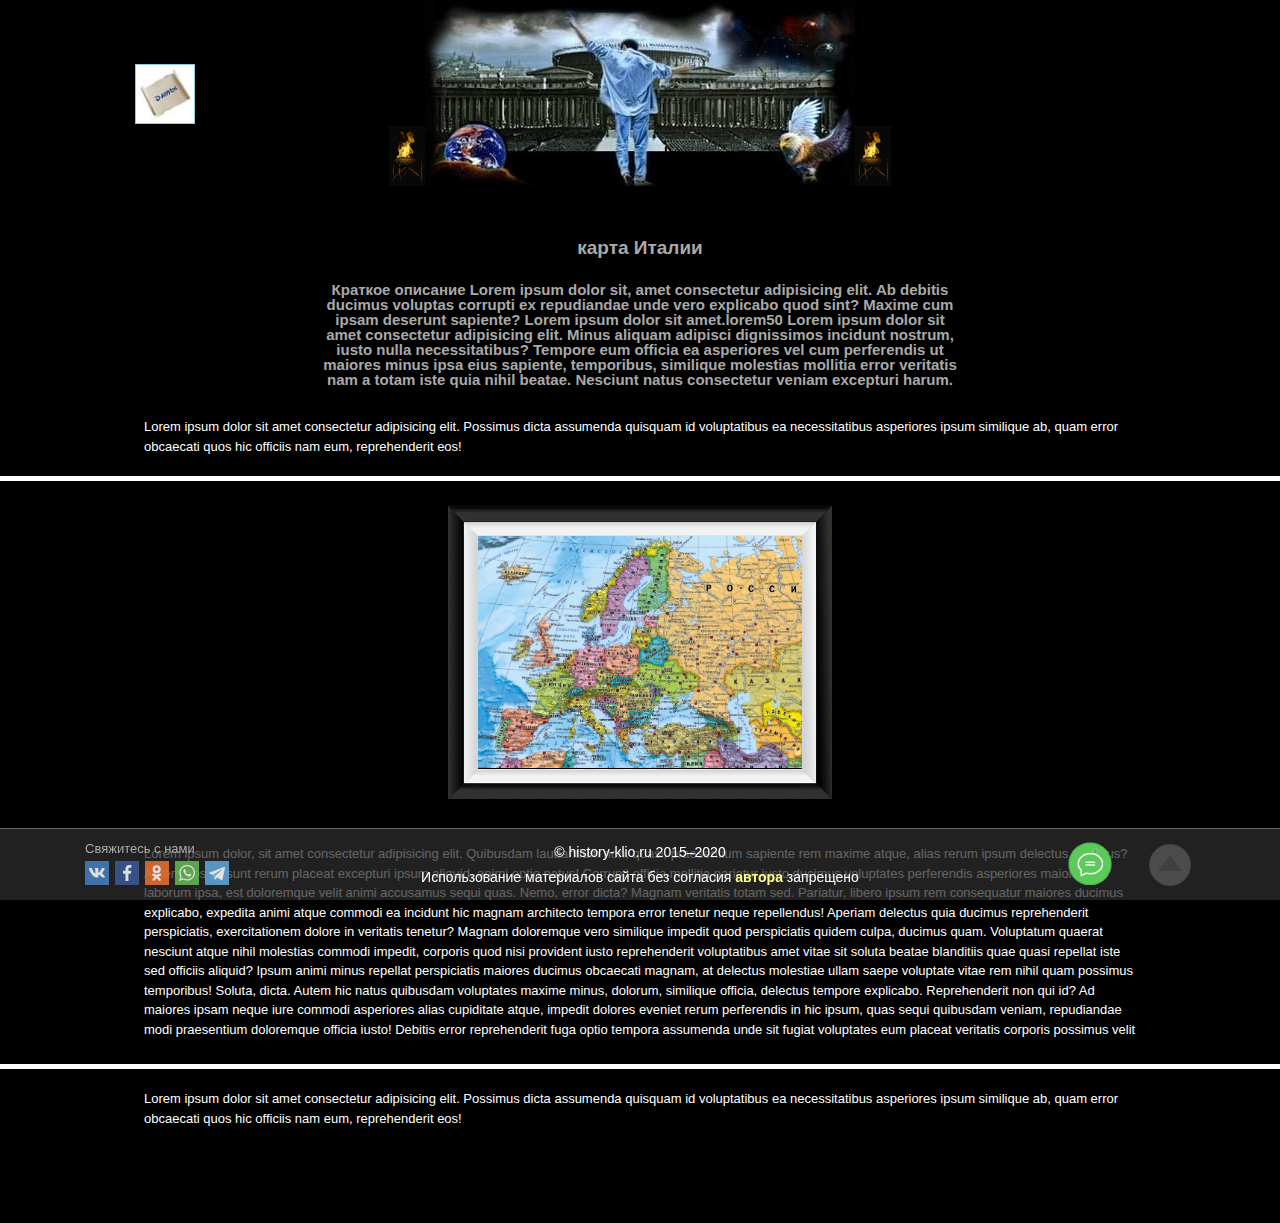
==== index.html @ 08f0454a "Initial commit" ====
<!DOCTYPE html>
<html lang="en">

<head>
    <meta charset="UTF-8">
    <meta http-equiv="X-UA-Compatible" content="IE=edge">
    <meta name="viewport" content="width=device-width, initial-scale=1.0">
    <title>Map</title>
    <link rel="hortcut icon" href="./img/favicon.ico" type="image/x-icon">
    <link rel="stylesheet" href="./libs/css/bootstrap-reboot.min.css">
    <link rel="stylesheet" href="./libs/css/bootstrap-grid.min.css">
    <!-- <link href="libs/css/font-awesome.css" rel="stylesheet"> -->
    <link rel="stylesheet" href="css/style.css">
</head>

<body>
    <header class="header">
        <div class="container">
            <div class="row">
                <div class="col-xl-2 col-lg-2 col-md-4 col-sm-4 col-4 header-cube">
                    <!-- куб -->
                    <div class="stage" style="width: 60px; height: 60px;"
                        onclick="window.open('http://history-klio.ru/navigation/index.html', 'newWindow', 'menubar=false,location=false,resizable=false,scrollbars=false,width=800,height=600,top=0,left=0');"
                        id="forcube-left">
                        <div class="cubespinner">
                            <div class="face1"></div>
                            <div class="face2"></div>
                            <div class="face3"></div>
                            <div class="face4"></div>
                            <div class="face5"></div>
                            <div class="face6"></div>
                        </div>
                    </div>
                </div>
                <div class="col-xl-8 col-lg-9 col-md-8 col-sm-8 col-8 header-images">
                    <ul class="header-list">
                        <!-- шапка с факелами и картинкой -->
                        <li class="header-list__item"><img classclass="header-img" src="./img/fire001.gif" alt=""></li>
                        <li class="header-list__item">
                            <a href="https://history-klio.ru/"><img class="header-img" src="./img/obzor-hover.jpg" title="history-klio.ru"
                                    alt="history-klio.ru"></a>
                        </li>
                        <li class="header-list__item"><img classclass="header-img" src="./img/fire001.gif" alt=""></li>
                    </ul>
                </div>
            </div>
        </div>


    </header>
    <section class="map">
        <!-- заголовок -->
        <h1 class="map-title">карта Италии</h1>
        <!-- подзаголовок -->
        <h2 class="map-subtitle">Краткое описание
            Lorem ipsum dolor sit, amet consectetur adipisicing elit. Ab debitis ducimus voluptas corrupti ex
            repudiandae unde vero explicabo quod sint? Maxime cum ipsam deserunt sapiente?
             Lorem ipsum dolor sit amet.lorem50 Lorem ipsum dolor sit amet consectetur adipisicing elit. Minus aliquam adipisci dignissimos incidunt nostrum, iusto nulla necessitatibus? Tempore eum officia ea asperiores vel cum perferendis ut maiores minus ipsa eius sapiente, temporibus, similique molestias mollitia error veritatis nam a totam iste quia nihil beatae. Nesciunt natus consectetur veniam excepturi harum.
        </h2>
        <!-- какой-то текст -->
        <div class="map-text">
            <p class="map-text__item">
                Lorem ipsum dolor sit amet consectetur adipisicing elit. Possimus dicta assumenda quisquam id
                voluptatibus
                ea necessitatibus asperiores ipsum similique ab, quam error obcaecati quos hic officiis nam eum,
                reprehenderit eos!
            </p>
        </div>
        <!-- горизотальное разделение -->
        <div class="line" style="height: 5px; background: #fff; width: 100%;"></div>

        <div class="main_contaiter">
            <!-- Для изменения изображения - измените путь -->
            <img src="./img/map-1.jpg" class="changing_img" alt="Карта" onclick="Show_block()" style="width: 374px;">
            <div class="map-img-block">
                <!-- Для изменения изображения - измените путь -->
                <img src="./img/map-1.jpg" class="unchanging_img" alt="Карта">
            </div>
        </div>


        <div class="map-text">
            <!-- текст с ползунком -->
            <p class="map-text__item" style="overflow-y: scroll ; width:100%; height:200px;">
                Lorem ipsum dolor, sit amet consectetur adipisicing elit. Quibusdam laudantium non, quasi, praesentium
                sapiente rem maxime atque, alias rerum ipsum delectus ducimus? Autem eos sit sunt rerum placeat
                excepturi ipsum aliquid, animi optio natus! Corrupti officia mollitia pariatur iusto ducimus voluptates
                perferendis asperiores maiores laborum ipsa, est doloremque velit animi accusamus sequi quas. Nemo,
                error dicta? Magnam veritatis totam sed. Pariatur, libero ipsum rem consequatur maiores ducimus
                explicabo, expedita animi atque commodi ea incidunt hic magnam architecto tempora error tenetur neque
                repellendus! Aperiam delectus quia ducimus reprehenderit perspiciatis, exercitationem dolore in
                veritatis tenetur? Magnam doloremque vero similique impedit quod perspiciatis quidem culpa, ducimus
                quam. Voluptatum quaerat nesciunt atque nihil molestias commodi impedit, corporis quod nisi provident
                iusto reprehenderit voluptatibus amet vitae sit soluta beatae blanditiis quae quasi repellat iste sed
                officiis aliquid? Ipsum animi minus repellat perspiciatis maiores ducimus obcaecati magnam, at delectus
                molestiae ullam saepe voluptate vitae rem nihil quam possimus temporibus! Soluta, dicta. Autem hic natus
                quibusdam voluptates maxime minus, dolorum, similique officia, delectus tempore explicabo. Reprehenderit
                non qui id? Ad maiores ipsam neque iure commodi asperiores alias cupiditate atque, impedit dolores
                eveniet rerum perferendis in hic ipsum, quas sequi quibusdam veniam, repudiandae modi praesentium
                doloremque officia iusto! Debitis error reprehenderit fuga optio tempora assumenda unde sit fugiat
                voluptates eum placeat veritatis corporis possimus velit voluptatem ad, consequuntur impedit sequi! Nam
                dolores neque aliquid voluptas vitae doloribus ipsum et qui natus, facilis mollitia enim corporis, eum
                distinctio! Expedita, et odit unde voluptas quam ea magnam veniam possimus ad totam rerum assumenda
                temporibus nam laboriosam aperiam similique repellat in! In dolor ullam corrupti blanditiis tempora
                officiis voluptatem eum necessitatibus distinctio unde quo, labore quidem, nihil sit ea maxime cum. Quod
                doloremque id expedita blanditiis alias. Architecto iure, natus harum delectus laborum nisi dolorum
                alias beatae est, vel quasi rerum!
            </p>
        </div>
        <!-- горизотальное разделение -->
        <div class="line" style="height: 5px; background: #fff; width: 100%;"></div>
        <!-- какой-то текст -->
        <div class="map-text">
            <p class="map-text__item">
                Lorem ipsum dolor sit amet consectetur adipisicing elit. Possimus dicta assumenda quisquam id
                voluptatibus
                ea necessitatibus asperiores ipsum similique ab, quam error obcaecati quos hic officiis nam eum,
                reprehenderit eos!
            </p>
        </div>
    </section>
    <!-- футер -->
    <footer class="footer">
        <div class="container">
            <div class="row">
                <div class="col-xl-2 col-lg-3 col-md-3 col-sm-4 footer-block footer-social">
                    <h3>Свяжитесь с нами</h3>
                    <!-- ссылки на соц сети -->
                    <ul class="footer-list">
                        <li class="footer-list__item">
                            <a class="i-vkontakte" title="ВКонтакте"
                                href="https://vk.com/share.php?url=https://history-klio.ru/chronology.html&amp;title=Династии, генеалогии. хронологии правлений"
                                rel="nofollow noopener" target="_blank">
                            </a>
                        </li>
                        <li class="footer-list__item">
                            <a class="i-facebook" title="Facebook"
                                href="https://www.facebook.com/sharer.php?src=sp&amp;u=https://history-klio.ru/&amp;title=Династии, генеалогии. хронологии правлений"
                                rel="nofollow noopener" target="_blank">
                            </a>
                        </li>
                        <li class="footer-list__item">
                            <a class="i-ok" title="Одноклассники"
                                href="https://connect.ok.ru/offer?url=https://history-klio.ru/&amp;title=Династии, генеалогии. хронологии правлений"
                                rel="nofollow noopener" target="_blank">
                            </a>
                        </li>
                        <li class="footer-list__item">
                            <a class="i-whatsapp" title="WhatsApp"
                                href="https://api.whatsapp.com/send?text=Династии, генеалогии. хронологии правлений%20https://history-klio.ru/"
                                rel="nofollow noopener" target="_blank">
                            </a>
                        </li>
                        <li class="footer-list__item">
                            <a class="i-telegram" title="Telegram"
                                href="tg://msg_url?url=https://history-klio.ru/&amp;text=Династии, генеалогии. хронологии правлений"
                                rel="nofollow" target="_blank">
                            </a>
                        </li>
                    </ul>
                </div>
                <!-- текст копирайтю -->
                <div class="col-xl-8 col-lg-6 col-md-6 col-sm-4 footer-block ">
                    <p class="footer-copyright">© history-klio.ru 2015–2020</p>
                    <p class="footer-copyright">Использование материалов сайта без согласия <a class="footer-author"
                            href="mailto:veresk22@yahoo.com">автора</a>
                        запрещено</p>
                </div>
                <div class="col-xl-2 col-lg-3 col-md-3 col-sm-4 footer-block">
                    <!-- кнопка вызова формы обратной связи -->
                    <div class="callback footer-callback">
                        <img src="./img/callback.png" alt="" onclick="openForm()" class="footer-callback-img">
                    </div>
                    <!-- стрелка вверх -->
                    <div id="to-top">
                        <div id="top" class="arrow a"></div>
                    </div>
                    <!-- попап форма -->
                    <div class="form-popup" id="myForm" style="">
                        <h5 class="form-popup__title">Свяжитесь со мной!</h5>
                        <div class="form-popup__links">
                            <!-- Ссылки для связи -->
                            <!-- ВК -->
                            <a class="form-popup__link" href="https://vk.com/im?media=&amp;sel=-27698135" target="_blank">
                                <img class="form-popup__img" src="./img/cl_vk.png" alt="">
                            </a>
                            <!-- ТГ -->
                            <a class="form-popup__link" href="https://t.me/Veresk22" target="_blank">
                                <img class="form-popup__img" src="./img/cb_teleg.png" alt="">
                            </a>
                        </div>
                        <!-- кнопка закрытия формы обратной связи -->
                        <button type="button" class="btn cancel" onclick="closeForm()">Закрыть</button>
                    </div>
                </div>
            </div>
        </div>
    </footer>

    <script src="./js/script.js"></script>
</body>

</html>
---- css/style.css ----
@charset "UTF-8";

/*! normalize.css v8.0.1 | MIT License | github.com/necolas/normalize.css */

/* Document
   ========================================================================== */

/**
 * 1. Correct the line height in all browsers.
 * 2. Prevent adjustments of font size after orientation changes in iOS.
 */

html {
  line-height: 1.15;
  /* 1 */
  -webkit-text-size-adjust: 100%;
  /* 2 */
}

/* Sections
     ========================================================================== */

/**
   * Remove the margin in all browsers.
   */

body {
  margin: 0;
  padding: 0;
  -webkit-box-sizing: border-box;
  box-sizing: border-box;
}

/**
   * Render the `main` element consistently in IE.
   */

main {
  display: block;
}

/**
   * Correct the font size and margin on `h1` elements within `section` and
   * `article` contexts in Chrome, Firefox, and Safari.
   */

h1 {
  font-size: 2em;
  margin: 0.67em 0;
}

/* Grouping content
     ========================================================================== */

/**
   * 1. Add the correct box sizing in Firefox.
   * 2. Show the overflow in Edge and IE.
   */

hr {
  -webkit-box-sizing: content-box;
  box-sizing: content-box;
  /* 1 */
  height: 0;
  /* 1 */
  overflow: visible;
  /* 2 */
}

/**
   * 1. Correct the inheritance and scaling of font size in all browsers.
   * 2. Correct the odd `em` font sizing in all browsers.
   */

pre {
  font-family: monospace, monospace;
  /* 1 */
  font-size: 1em;
  /* 2 */
}

/* Text-level semantics
     ========================================================================== */

/**
   * Remove the gray background on active links in IE 10.
   */

a {
  background-color: transparent;
}

/**
   * 1. Remove the bottom border in Chrome 57-
   * 2. Add the correct text decoration in Chrome, Edge, IE, Opera, and Safari.
   */

abbr[title] {
  border-bottom: none;
  /* 1 */
  text-decoration: underline;
  /* 2 */
  -webkit-text-decoration: underline dotted;
  text-decoration: underline dotted;
  /* 2 */
}

/**
   * Add the correct font weight in Chrome, Edge, and Safari.
   */

b,
strong {
  font-weight: bolder;
}

/**
   * 1. Correct the inheritance and scaling of font size in all browsers.
   * 2. Correct the odd `em` font sizing in all browsers.
   */

code,
kbd,
samp {
  font-family: monospace, monospace;
  /* 1 */
  font-size: 1em;
  /* 2 */
}

/**
   * Add the correct font size in all browsers.
   */

small {
  font-size: 80%;
}

/**
   * Prevent `sub` and `sup` elements from affecting the line height in
   * all browsers.
   */

sub,
sup {
  font-size: 75%;
  line-height: 0;
  position: relative;
  vertical-align: baseline;
}

sub {
  bottom: -0.25em;
}

sup {
  top: -0.5em;
}

/* Embedded content
     ========================================================================== */

/**
   * Remove the border on images inside links in IE 10.
   */

img {
  border-style: none;
}

/* Forms
     ========================================================================== */

/**
   * 1. Change the font styles in all browsers.
   * 2. Remove the margin in Firefox and Safari.
   */

button,
input,
optgroup,
select,
textarea {
  font-family: inherit;
  /* 1 */
  font-size: 100%;
  /* 1 */
  line-height: 1.15;
  /* 1 */
  margin: 0;
  /* 2 */
}

/**
   * Show the overflow in IE.
   * 1. Show the overflow in Edge.
   */

button,
input {
  /* 1 */
  overflow: visible;
}

/**
   * Remove the inheritance of text transform in Edge, Firefox, and IE.
   * 1. Remove the inheritance of text transform in Firefox.
   */

button,
select {
  /* 1 */
  text-transform: none;
}

/**
   * Correct the inability to style clickable types in iOS and Safari.
   */

button,
[type="button"],
[type="reset"],
[type="submit"] {
  -webkit-appearance: button;
}

/**
   * Remove the inner border and padding in Firefox.
   */

button::-moz-focus-inner,
[type="button"]::-moz-focus-inner,
[type="reset"]::-moz-focus-inner,
[type="submit"]::-moz-focus-inner {
  border-style: none;
  padding: 0;
}

/**
   * Restore the focus styles unset by the previous rule.
   */

button:-moz-focusring,
[type="button"]:-moz-focusring,
[type="reset"]:-moz-focusring,
[type="submit"]:-moz-focusring {
  outline: 1px dotted ButtonText;
}

/**
   * Correct the padding in Firefox.
   */

fieldset {
  padding: 0.35em 0.75em 0.625em;
}

/**
   * 1. Correct the text wrapping in Edge and IE.
   * 2. Correct the color inheritance from `fieldset` elements in IE.
   * 3. Remove the padding so developers are not caught out when they zero out
   *    `fieldset` elements in all browsers.
   */

legend {
  -webkit-box-sizing: border-box;
  box-sizing: border-box;
  /* 1 */
  color: inherit;
  /* 2 */
  display: table;
  /* 1 */
  max-width: 100%;
  /* 1 */
  padding: 0;
  /* 3 */
  white-space: normal;
  /* 1 */
}

/**
   * Add the correct vertical alignment in Chrome, Firefox, and Opera.
   */

progress {
  vertical-align: baseline;
}

/**
   * Remove the default vertical scrollbar in IE 10+.
   */

textarea {
  overflow: auto;
}

/**
   * 1. Add the correct box sizing in IE 10.
   * 2. Remove the padding in IE 10.
   */

[type="checkbox"],
[type="radio"] {
  -webkit-box-sizing: border-box;
  box-sizing: border-box;
  /* 1 */
  padding: 0;
  /* 2 */
}

/**
   * Correct the cursor style of increment and decrement buttons in Chrome.
   */

[type="number"]::-webkit-inner-spin-button,
[type="number"]::-webkit-outer-spin-button {
  height: auto;
}

/**
   * 1. Correct the odd appearance in Chrome and Safari.
   * 2. Correct the outline style in Safari.
   */

[type="search"] {
  -webkit-appearance: textfield;
  /* 1 */
  outline-offset: -2px;
  /* 2 */
}

/**
   * Remove the inner padding in Chrome and Safari on macOS.
   */

[type="search"]::-webkit-search-decoration {
  -webkit-appearance: none;
}

/**
   * 1. Correct the inability to style clickable types in iOS and Safari.
   * 2. Change font properties to `inherit` in Safari.
   */

::-webkit-file-upload-button {
  -webkit-appearance: button;
  /* 1 */
  font: inherit;
  /* 2 */
}

/* Interactive
     ========================================================================== */

/*
   * Add the correct display in Edge, IE 10+, and Firefox.
   */

details {
  display: block;
}

/*
   * Add the correct display in all browsers.
   */

summary {
  display: list-item;
}

/* Misc
     ========================================================================== */

/**
   * Add the correct display in IE 10+.
   */

template {
  display: none;
}

/**
   * Add the correct display in IE 10.
   */

[hidden] {
  display: none;
}

body {
  background: #000;
  font-family: 'Arial';
  font-size: 13px;
}

.main_contaiter {
  display: -webkit-box;
  display: -ms-flexbox;
  display: flex;
  width: 100%;
  padding: 25px 0;
  -webkit-box-align: center;
  -ms-flex-align: center;
  align-items: center;
  -webkit-box-pack: center;
  -ms-flex-pack: center;
  justify-content: center;
}

.map {
  padding: 25px 0 75px;
}

.map-img-block {
  /* Для изменения ширины карты введите соответсвующее значение */
  width: 30%;
  /* Для изменения ширины рамки задайте нужное значение */
  border: 30px solid;
  /* Для изменения изображения рамки - измените путь и выставите значение равное ширине рамки в пикселях*/
  -o-border-image: url("../img/border-img.jpg") 59;
  border-image: url("../img/border-img.jpg") 59;
}

.map-text {
  margin: 20px auto;
  max-width: 992px;
}

.map-text__item {
  line-height: 1.5;
}

.unchanging_img {
  width: 100%;
}

.changing_img {
  position: absolute;
  -webkit-transition: width 0.3s ease;
  -o-transition: width 0.3s ease;
  transition: width 0.3s ease;
}

p,
a {
  color: #fff;
}

.header {
  min-height: 80px;
  display: -webkit-box;
  display: -ms-flexbox;
  display: flex;
  -webkit-box-align: center;
  -ms-flex-align: center;
  align-items: center;
}

.header-img {
  width: 100%;
}

.header-images {
  display: -webkit-box;
  display: -ms-flexbox;
  display: flex;
  -webkit-box-pack: center;
  -ms-flex-pack: center;
  justify-content: center;
}

.header-list {
  display: -webkit-box;
  display: -ms-flexbox;
  display: flex;
  -webkit-box-align: end;
  -ms-flex-align: end;
  align-items: flex-end;
}

.btn.cancel {
  background-color: #4CAF50;
  color: white;
  border: none;
  cursor: pointer;
  width: 65px;
  height: 30px;
  margin-bottom: 10px;
  opacity: 0.8;
  margin-top: 20px;
}

#to-top {
  width: 50px;
  height: 50px;
  opacity: 0.2;
  z-index: 200;
  display: -webkit-box;
  display: -ms-flexbox;
  display: flex;
  -webkit-box-pack: center;
  -ms-flex-pack: center;
  justify-content: center;
  -webkit-box-align: center;
  -ms-flex-align: center;
  align-items: center;
}

#to-top .a.arrow {
  height: 42px;
  width: 42px;
  margin: 0;
  padding: 0;
  background-color: #f5f5f5;
  border: 1px solid #cecece;
  border-radius: 50%;
  display: -webkit-box;
  display: -ms-flexbox;
  display: flex;
  -webkit-box-pack: center;
  -ms-flex-pack: center;
  justify-content: center;
  -webkit-box-align: center;
  -ms-flex-align: center;
  align-items: center;
  position: relative;
}

#to-top:hover {
  opacity: 1;
}

#to-top .a.arrow::before {
  content: ' ';
  position: absolute;
  top: 45%;
  left: 50%;
  -webkit-transform: translate(-50%, -50%);
  -ms-transform: translate(-50%, -50%);
  transform: translate(-50%, -50%);
  width: 0px;
  height: 0px;
  border: 12px solid transparent;
  border-top-color: transparent;
  border-top-style: solid;
  border-top-width: 12px;
  border-bottom-color: transparent;
  border-bottom-style: solid;
  border-bottom-width: 12px;
  border-top: none;
  border-bottom: 16px solid #bbb;
  -webkit-transition: all 0.27s;
  -o-transition: all 0.27s;
  transition: all 0.27s;
}

#to-top .a:hover::before {
  border-bottom-color: #333;
  opacity: 0.5;
}

.map-title {
  text-align: center;
  font-size: 19px;
  font-weight: bold;
  font-style: normal;
  color: #A9A9A9;
  background-color: transparent;
  max-width: 50vw;
  margin: 25px auto;
}

.map-subtitle {
  font-size: 15px;
  text-align: center;
  font-weight: bold;
  font-style: normal;
  color: #A9A9A9;
  background-color: transparent;
  margin: 0 auto 30px;
  max-width: 640px;
}

.footer {
  position: fixed;
  left: 0;
  right: 0;
  bottom: 0;
  width: 100%;
  padding: 0.8em 0;
  border-top: 1px solid #666;
  background-color: rgba(44, 44, 44, 0.74);
  color: #aaa;
  font-family: Arial;
  z-index: 199;
  text-align: center;
  margin: 0 auto;
}

.footer-block {
  display: -webkit-box;
  display: -ms-flexbox;
  display: flex;
  -webkit-box-align: center;
  -ms-flex-align: center;
  align-items: center;
  -ms-flex-wrap: wrap;
  flex-wrap: wrap;
}

.footer-author {
  color: #ff8;
  -webkit-transition: 200ms;
  -o-transition: 200ms;
  transition: 200ms;
  font-weight: bold;
}

.footer-author:hover {
  color: #FFFF00;
}

.footer-list {
  display: -webkit-box;
  display: -ms-flexbox;
  display: flex;
}

.footer-list__item {
  margin-right: 6px;
}

.footer-list__item a {
  opacity: 0.85;
}

.footer-list__item a:hover {
  opacity: 1;
}

.footer-copyright {
  font-size: 14px;
  width: 100%;
}

.footer-callback {
  margin: 0 auto;
}

.footer-callback-img {
  width: 44px;
}

.form-popup {
  padding: 26px 13px 0px;
  display: none;
  position: absolute;
  right: 0;
  bottom: 0;
  -webkit-transform: translateY(-50%);
  -ms-transform: translateY(-50%);
  transform: translateY(-50%);
  border: 3px solid #f1f1f1;
  z-index: 9;
  width: 200px;
  background: #fff;
}

.form-popup__links {
  width: 100%;
  display: -webkit-box;
  display: -ms-flexbox;
  display: flex;
  -ms-flex-pack: distribute;
  justify-content: space-around;
}

.form-popup__title {
  margin-bottom: 13px;
}

.form-popup__img {
  width: 40px;
}

.i-telegram {
  background-color: #64a9dc;
  background-image: url("data:image/svg+xml,%3Csvg viewBox='0 0 24 24' xmlns='http://www.w3.org/2000/svg'%3E%3Cpath d='M18.92 6.089L4.747 11.555c-.967.388-.962.928-.176 1.168l3.534 1.104 1.353 4.146c.164.454.083.634.56.634.368 0 .53-.168.736-.368.13-.127.903-.88 1.767-1.719l3.677 2.717c.676.373 1.165.18 1.333-.628l2.414-11.374c.247-.99-.378-1.44-1.025-1.146zM8.66 13.573l7.967-5.026c.398-.242.763-.112.463.154l-6.822 6.155-.265 2.833-1.343-4.116z' fill='%23FFF' fill-rule='evenodd'/%3E%3C/svg%3E");
  width: 24px;
  height: 24px;
  display: inline-block;
}

.i-whatsapp {
  background-color: #65bc54;
  background-image: url("data:image/svg+xml,%3Csvg viewBox='0 0 24 24' xmlns='http://www.w3.org/2000/svg'%3E%3Cpath d='M20 11.794c0 4.304-3.517 7.794-7.855 7.794a7.87 7.87 0 01-3.796-.97L4 20l1.418-4.182a7.714 7.714 0 01-1.127-4.024C4.29 7.489 7.807 4 12.145 4S20 7.49 20 11.794zm-7.855-6.553c-3.641 0-6.603 2.94-6.603 6.553A6.48 6.48 0 006.8 15.636l-.825 2.433 2.537-.806a6.6 6.6 0 003.633 1.084c3.642 0 6.604-2.94 6.604-6.553s-2.962-6.553-6.604-6.553zm3.967 8.348c-.049-.08-.177-.128-.37-.223-.192-.095-1.139-.558-1.315-.621-.177-.064-.305-.096-.434.095a10.92 10.92 0 01-.61.749c-.112.128-.224.143-.416.048-.193-.096-.813-.297-1.549-.948a5.76 5.76 0 01-1.07-1.323c-.113-.191-.013-.295.084-.39.086-.086.192-.223.289-.334.096-.112.128-.191.192-.319s.032-.239-.016-.335c-.048-.095-.433-1.035-.594-1.418-.16-.382-.32-.318-.433-.318-.112 0-.24-.016-.369-.016a.71.71 0 00-.513.239c-.177.19-.674.653-.674 1.593s.69 1.848.786 1.976c.096.127 1.332 2.119 3.289 2.884 1.958.764 1.958.51 2.31.477.353-.031 1.14-.461 1.3-.908.16-.446.16-.829.113-.908z' fill='%23FFF' fill-rule='evenodd'/%3E%3C/svg%3E");
  width: 24px;
  height: 24px;
  display: inline-block;
}

.i-ok {
  background-color: #eb722e;
  background-image: url("data:image/svg+xml,%3Csvg viewBox='0 0 24 24' xmlns='http://www.w3.org/2000/svg'%3E%3Cpath d='M11.674 6.536a1.69 1.69 0 00-1.688 1.688c0 .93.757 1.687 1.688 1.687a1.69 1.69 0 001.688-1.687 1.69 1.69 0 00-1.688-1.688zm0 5.763a4.08 4.08 0 01-4.076-4.075 4.08 4.08 0 014.076-4.077 4.08 4.08 0 014.077 4.077 4.08 4.08 0 01-4.077 4.075zm-1.649 3.325a7.633 7.633 0 01-2.367-.98 1.194 1.194 0 011.272-2.022 5.175 5.175 0 005.489 0 1.194 1.194 0 111.272 2.022 7.647 7.647 0 01-2.367.98l2.279 2.28a1.194 1.194 0 01-1.69 1.688l-2.238-2.24-2.24 2.24a1.193 1.193 0 11-1.689-1.689l2.279-2.279' fill='%23FFF' fill-rule='evenodd'/%3E%3C/svg%3E");
  width: 24px;
  height: 24px;
  display: inline-block;
}

.i-facebook {
  background-color: #3b5998;
  background-image: url("data:image/svg+xml,%3Csvg viewBox='0 0 24 24' xmlns='http://www.w3.org/2000/svg'%3E%3Cpath d='M13.423 20v-7.298h2.464l.369-2.845h-2.832V8.042c0-.824.23-1.385 1.417-1.385h1.515V4.111A20.255 20.255 0 0014.148 4c-2.183 0-3.678 1.326-3.678 3.76v2.097H8v2.845h2.47V20h2.953z' fill='%23FFF' fill-rule='evenodd'/%3E%3C/svg%3E");
  width: 24px;
  height: 24px;
  display: inline-block;
}

.i-vkontakte {
  background-color: #4680c2;
  background-image: url("data:image/svg+xml,%3Csvg viewBox='0 0 24 24' xmlns='http://www.w3.org/2000/svg'%3E%3Cpath d='M19.623 7.66c.12-.372 0-.643-.525-.643h-1.745c-.44 0-.644.237-.763.491 0 0-.898 2.17-2.152 3.576-.406.406-.593.542-.813.542-.119 0-.271-.136-.271-.508V7.644c0-.44-.136-.644-.509-.644H10.1c-.27 0-.44.203-.44.407 0 .423.627.525.694 1.711v2.576c0 .559-.101.66-.322.66-.593 0-2.033-2.185-2.897-4.676-.17-.492-.339-.678-.78-.678H4.593C4.085 7 4 7.237 4 7.491c0 .458.593 2.762 2.762 5.813 1.44 2.084 3.49 3.202 5.338 3.202 1.118 0 1.254-.254 1.254-.678v-1.575c0-.509.101-.594.457-.594.254 0 .712.136 1.746 1.136 1.186 1.186 1.39 1.728 2.05 1.728h1.745c.509 0 .746-.254.61-.745-.152-.492-.728-1.203-1.474-2.05-.407-.475-1.017-1-1.203-1.255-.254-.339-.186-.474 0-.78-.017 0 2.118-3.015 2.338-4.032' fill='%23FFF' fill-rule='evenodd'/%3E%3C/svg%3E");
  width: 24px;
  height: 24px;
  display: inline-block;
}

.header-cube {
  display: -webkit-box;
  display: -ms-flexbox;
  display: flex;
  -webkit-box-pack: center;
  -ms-flex-pack: center;
  justify-content: center;
  -webkit-box-align: center;
  -ms-flex-align: center;
  align-items: center;
}

@-webkit-keyframes spincube {
  from, to {
    -webkit-transform: rotateX(0deg) rotateY(0deg) rotateZ(0deg);
    transform: rotateX(0deg) rotateY(0deg) rotateZ(0deg);
  }

  16% {
    -webkit-transform: rotateY(-90deg);
    transform: rotateY(-90deg);
  }

  33% {
    -webkit-transform: rotateY(-90deg) rotateZ(90deg);
    transform: rotateY(-90deg) rotateZ(90deg);
  }

  50% {
    -webkit-transform: rotateY(-180deg) rotateZ(90deg);
    transform: rotateY(-180deg) rotateZ(90deg);
  }

  66% {
    -webkit-transform: rotateY(-270deg) rotateX(90deg);
    transform: rotateY(-270deg) rotateX(90deg);
  }

  83% {
    -webkit-transform: rotateX(90deg);
    transform: rotateX(90deg);
  }
}

@keyframes spincube {
  from, to {
    -webkit-transform: rotateX(0deg) rotateY(0deg) rotateZ(0deg);
    transform: rotateX(0deg) rotateY(0deg) rotateZ(0deg);
  }

  16% {
    -webkit-transform: rotateY(-90deg);
    transform: rotateY(-90deg);
  }

  33% {
    -webkit-transform: rotateY(-90deg) rotateZ(90deg);
    transform: rotateY(-90deg) rotateZ(90deg);
  }

  50% {
    -webkit-transform: rotateY(-180deg) rotateZ(90deg);
    transform: rotateY(-180deg) rotateZ(90deg);
  }

  66% {
    -webkit-transform: rotateY(-270deg) rotateX(90deg);
    transform: rotateY(-270deg) rotateX(90deg);
  }

  83% {
    -webkit-transform: rotateX(90deg);
    transform: rotateX(90deg);
  }
}

.cubespinner {
  -webkit-animation-name: spincube;
  animation-name: spincube;
  -webkit-animation-timing-function: ease-in-out;
  animation-timing-function: ease-in-out;
  -webkit-animation-iteration-count: infinite;
  animation-iteration-count: infinite;
  -webkit-animation-duration: 7s;
  animation-duration: 7s;
  -webkit-transform-style: preserve-3d;
  transform-style: preserve-3d;
  -webkit-transform-origin: 30px 30px 0;
  -ms-transform-origin: 30px 30px 0;
  transform-origin: 30px 30px 0;
}

.cubespinner div {
  position: absolute;
  width: 60px;
  height: 60px;
  border: 1px solid #8ECBDE;
}

.cubespinner .face1 {
  -webkit-transform: translateZ(30px);
  transform: translateZ(30px);
  background: url(../img/1.jpg) center;
  background-size: cover;
}

.cubespinner .face2 {
  -webkit-transform: rotateY(90deg) translateZ(30px);
  transform: rotateY(90deg) translateZ(30px);
  background: url(../img/2.jpg) center;
  background-size: cover;
}

.cubespinner .face3 {
  -webkit-transform: rotateY(90deg) rotateX(90deg) translateZ(30px);
  transform: rotateY(90deg) rotateX(90deg) translateZ(30px);
  background: url(../img/3.jpg) center;
  background-size: cover;
}

.cubespinner .face4 {
  -webkit-transform: rotateY(180deg) rotateZ(90deg) translateZ(30px);
  transform: rotateY(180deg) rotateZ(90deg) translateZ(30px);
  background: url(../img/4.jpg) center;
  background-size: cover;
}

.cubespinner .face5 {
  -webkit-transform: rotateY(-90deg) rotateZ(90deg) translateZ(30px);
  transform: rotateY(-90deg) rotateZ(90deg) translateZ(30px);
  background: url(../img/5.jpg) center;
  background-size: cover;
}

.cubespinner .face6 {
  -webkit-transform: rotateX(-90deg) translateZ(30px);
  transform: rotateX(-90deg) translateZ(30px);
  background: url(../img/6.jpg) center;
  background-size: cover;
}

@media (max-width: 960px) {
  .map-text {
    margin: 20px 25px;
  }

  .map-subtitle {
    margin: 0px 25px 15px;
  }
}

@media (max-width: 540px) {
  .footer {
    position: relative;
  }

  .footer-block {
    -webkit-box-pack: center;
    -ms-flex-pack: center;
    justify-content: center;
  }

  .footer-callback {
    margin: 0 5px;
  }

  .footer-social {
    -webkit-box-orient: vertical;
    -webkit-box-direction: normal;
    -ms-flex-direction: column;
    flex-direction: column;
    margin-bottom: 15px;
  }

  .form-popup {
    bottom: 80px;
  }
}
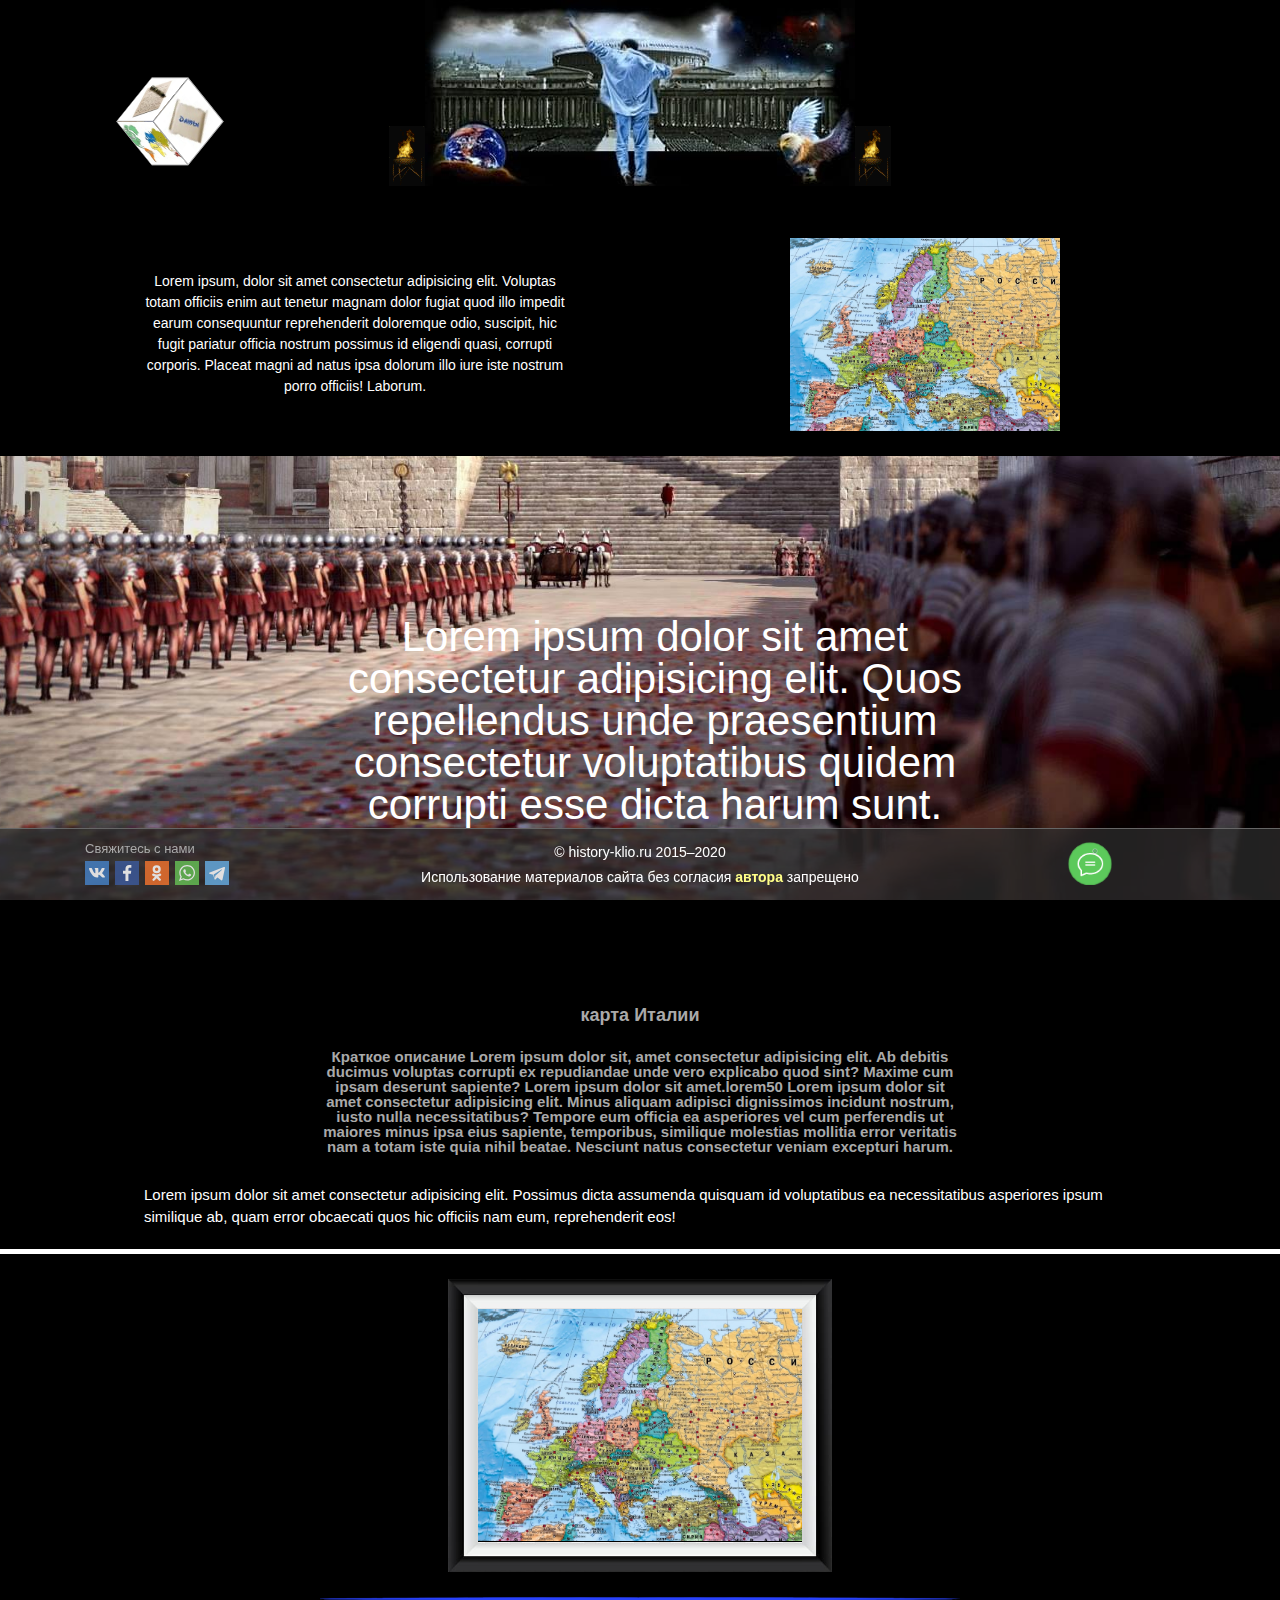
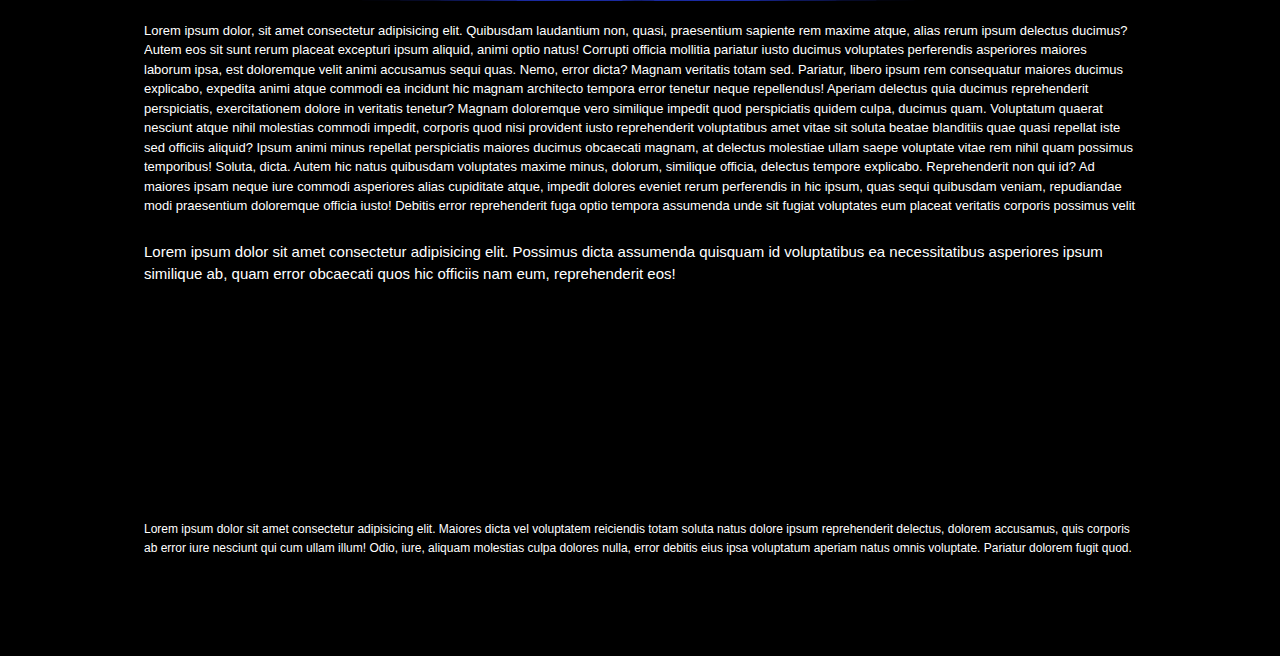
==== commit 82c394bc: "14.05.21" ====
--- a/index.html
+++ b/index.html
@@ -9,57 +9,323 @@
     <link rel="hortcut icon" href="./img/favicon.ico" type="image/x-icon">
     <link rel="stylesheet" href="./libs/css/bootstrap-reboot.min.css">
     <link rel="stylesheet" href="./libs/css/bootstrap-grid.min.css">
-    <!-- <link href="libs/css/font-awesome.css" rel="stylesheet"> -->
+    <link href="libs/css/liMarquee.css" rel="stylesheet">
     <link rel="stylesheet" href="css/style.css">
 </head>
-
-<body>
-    <header class="header">
+<!-- в body задается шрифт на весь документ и цвет общего фона  -->
+
+<body style="background: #000; font-family: 'Arial';">
+    <!-- в header можно задать цвет его фона отдельно если задавать картинкой то background: url('./img/название картинки'); background-size: cover;   background-position: center center;-->
+    
+    <!-- чтобы добавить отступ после какого либо блока (желательно добавлять к header, section, footer (но не  обязательно ! вообще можно ставить куда угодно для отступа))в нашем случае к header просто добавить margin-bottom: ... и значение -->
+    
+    <header class="header" style="background: #000; margin-bottom: 25px;">
         <div class="container">
             <div class="row">
                 <div class="col-xl-2 col-lg-2 col-md-4 col-sm-4 col-4 header-cube">
                     <!-- куб -->
-                    <div class="stage" style="width: 60px; height: 60px;"
-                        onclick="window.open('http://history-klio.ru/navigation/index.html', 'newWindow', 'menubar=false,location=false,resizable=false,scrollbars=false,width=800,height=600,top=0,left=0');"
+                    <!-- Кубик begin -->
+                    <style>
+                        .header-container {
+                            width: 1186px;
+                            position: relative;
+                            margin: 0 auto 0 auto;
+                            /* Тут менять цвет фона шапки,розкоментировать и вписать свой цвет
+                                 но также, придеться сменить гифки в хедере так, как у них черний фон
+                                background: black; */
+                        }
+
+                        header {
+                            text-align: center;
+                        }
+
+                        /* 
+                        #forcube-left {
+                            position: absolute;
+                            left: 120px;
+                            top: 90px;
+                            z-index: 100;
+                        } */
+
+                        .AZdom {
+                            position: absolute;
+                            width: 60px;
+                            height: 60px;
+                            transition: all .5s ease-out;
+                            perspective: 60000px;
+                            cursor: pointer;
+                            margin-left: -50px;
+                        }
+
+                        .AZdom:hover {
+                            transform: scale(1.5);
+                        }
+
+                        .AZcube {
+                            animation: 3s linear 0s infinite normal none running AZrotate;
+                        }
+
+                        .AZcubeIn {
+                            transform: rotateX(0deg) rotateY(36deg) rotateZ(45deg);
+                        }
+
+                        .AZcube,
+                        .AZcubeIn {
+                            position: relative;
+                        }
+
+                        .AZcubeIn div {
+                            position: absolute;
+                            border: 1px solid #aaa;
+                            background: transparent;
+                            box-sizing: content-box;
+                        }
+
+                        .AZcube,
+                        .AZcubeIn,
+                        .AZcubeIn div {
+                            width: 60px;
+                            height: 60px;
+                            transform-origin: 50% 50% -31px;
+                            transform-style: preserve-3d;
+                            background-size: cover;
+                        }
+
+                        #AZCubeBack {
+                            transform: rotateY(0);
+                            background-image: url('images/1.jpg');
+                        }
+
+                        #AZCubeLeft {
+                            transform: rotateY(90deg);
+                            background-image: url('images/2.jpg');
+                        }
+
+                        #AZCubeRight {
+                            transform: rotateY(-90deg);
+                            background-image: url('images/3.jpg');
+                        }
+
+                        #AZCubeTop {
+                            transform: rotateX(90deg) rotateZ(-90deg);
+                            background-image: url('images/6.jpg');
+                        }
+
+                        #AZCubeBottom {
+                            transform: rotateX(-90deg) rotateZ(-90deg);
+                            background-image: url('images/5.jpg');
+                        }
+
+                        #AZCubeFront {
+                            transform: rotateX(180deg) rotateZ(-90deg);
+                            background-image: url('images/4.jpg');
+                        }
+
+                        @keyframes AZrotate {
+                            from {
+                                transform: rotateY(45deg) rotateZ(45deg) rotateX(0)
+                            }
+
+                            to {
+                                transform: rotateY(45deg) rotateZ(45deg) rotateX(-360deg)
+                            }
+                        }
+                    </style>
+                    <div onclick="window.open('http://history-klio.ru/navigation/index.html', 'newWindow', 'menubar=false,location=false,resizable=false,scrollbars=false,width=800,height=600,top=0,left=0');"
                         id="forcube-left">
-                        <div class="cubespinner">
-                            <div class="face1"></div>
-                            <div class="face2"></div>
-                            <div class="face3"></div>
-                            <div class="face4"></div>
-                            <div class="face5"></div>
-                            <div class="face6"></div>
+                        <div class="AZdom">
+                            <div class="AZcube">
+                                <div class="AZcubeIn">
+                                    <div id="AZCubeBack"></div>
+                                    <div id="AZCubeLeft"></div>
+                                    <div id="AZCubeRight"></div>
+                                    <div id="AZCubeTop"></div>
+                                    <div id="AZCubeBottom"></div>
+                                    <div id="AZCubeFront"></div>
+                                </div>
+                            </div>
                         </div>
                     </div>
+
+                    <!-- Ромбик -->
+                    <a href="http://history-klio.ru/people/people.html">
+                        <div id="Layer13"></div>
+                    </a>
+
+                    <!-- Стили для ромбика -->
+                    <style>
+                        #Layer13 {
+                            top: 90px;
+                            right: 90px;
+                            text-align: left;
+                            z-index: 47;
+                            width: 60px;
+                            height: 60px;
+                            /* border: 2px solid rgba(70, 70, 133, 0.5); */
+                            animation: 2000ms linear 0ms infinite normal pulsing;
+                            ;
+                            /* animation: 5s linear 0s infinite normal none running pulsing; */
+                            background: transparent;
+                            position: absolute;
+                        }
+
+                        @-webkit-keyframes pulsing {
+                            0% {
+                                -webkit-transform: rotate(45deg) scale(1)
+                            }
+
+                            50% {
+                                -webkit-transform: rotate(45deg) scale(1.1)
+                            }
+
+                            100% {
+                                -webkit-transform: rotate(45deg) scale(1)
+                            }
+                        }
+
+                        @-moz-keyframes pulsing {
+                            0% {
+                                -moz-transform: rotate(45deg) scale(1)
+                            }
+
+                            50% {
+                                -moz-transform: rotate(45deg) scale(1.1)
+                            }
+
+                            100% {
+                                -moz-transform: rotate(45deg) scale(1)
+                            }
+                        }
+
+                        @-o-keyframes pulsing {
+                            0% {
+                                -o-transform: rotate(45deg) scale(1)
+                            }
+
+                            50% {
+                                -o-transform: rotate(45deg) scale(1.1)
+                            }
+
+                            100% {
+                                -o-transform: rotate(45deg) scale(1)
+                            }
+                        }
+
+                        @-ms-keyframes pulsing {
+                            0% {
+                                -ms-transform: rotate(45deg) scale(1)
+                            }
+
+                            50% {
+                                -ms-transform: rotate(45deg) scale(1.1)
+                            }
+
+                            100% {
+                                -ms-transform: rotate(45deg) scale(1)
+                            }
+                        }
+
+                        @keyframes pulsing {
+                            0% {
+                                transform: rotate(45deg) scale(1)
+                            }
+
+                            50% {
+                                transform: rotate(45deg) scale(1.1)
+                            }
+
+                            100% {
+                                transform: rotate(45deg) scale(1)
+                            }
+                        }
+                    </style>
                 </div>
                 <div class="col-xl-8 col-lg-9 col-md-8 col-sm-8 col-8 header-images">
                     <ul class="header-list">
                         <!-- шапка с факелами и картинкой -->
                         <li class="header-list__item"><img classclass="header-img" src="./img/fire001.gif" alt=""></li>
                         <li class="header-list__item">
-                            <a href="https://history-klio.ru/"><img class="header-img" src="./img/obzor-hover.jpg" title="history-klio.ru"
-                                    alt="history-klio.ru"></a>
+                            <a href="https://history-klio.ru/"><img class="header-img" src="./img/obzor-hover.jpg"
+                                    title="history-klio.ru" alt="history-klio.ru"></a>
                         </li>
                         <li class="header-list__item"><img classclass="header-img" src="./img/fire001.gif" alt=""></li>
                     </ul>
                 </div>
             </div>
         </div>
-
-
     </header>
-    <section class="map">
+
+    <!-- секция с 2-мя столбами (пункт 1) 1.  картинка слева. справа текст -->
+    <!-- для удаления "блока" необходимо прописать в style= "display: none" чтобы вернуть просто удалить display: none -->
+    <section class="image" style="">
+        <div class="container">
+            <div class="row">
+                <!-- чтобы изменить текст справа а картинка слева - необходимо поставить в пункте image-block style= "order:2;" -->
+                <div class="col-xl-6 col-lg-6 col-md-6 image-block" style="order:-1">
+                    <!-- ширину текста можно задавать тут (он выровнен по центру блока) -->
+                    <div class="image-block__text" style="max-width: 80%;">
+                        <p style="text-align: center; line-height: 1.5; font-size: 14px;">Lorem ipsum, dolor sit amet
+                            consectetur adipisicing elit.
+                            Voluptas totam officiis
+                            enim aut tenetur magnam dolor fugiat quod illo impedit earum consequuntur reprehenderit
+                            doloremque odio, suscipit, hic fugit pariatur officia nostrum possimus id eligendi quasi,
+                            corrupti corporis. Placeat magni ad natus ipsa dolorum illo iure iste nostrum porro
+                            officiis! Laborum.</p>
+                    </div>
+                </div>
+                <div class="col-xl-6 col-lg-6 col-md-6 image-block">
+                    <div class="image-block__img">
+                        <!-- ширину картинки можно задавать тут (он выровнен по центру блока) -->
+                        <!-- достаточно задать ширину картинки она автоматически подгонит высоту -->
+                        <img style="width: 50%;" src="./img/map-1.jpg" alt="">
+                    </div>
+                </div>
+            </div>
+        </div>
+    </section>
+
+    <!-- секция с параллакс эффектом -->
+    <!-- для удаления "блока" необходимо прописать в style= "display: none" чтобы вернуть просто удалить display: none -->
+    <section class="parallax" style="">
+        <!-- высота самой секции задается во wrapper height: ... -->
+        <style>
+            .parallax,
+            .wrapper {
+                height: 500px !important;
+            }
+        </style>
+        <div class="wrapper" style="">
+            <!-- надпись внутри центра паралакс блока -->
+            <h2 class="parallax-title" style="color: white; font-size: 42px;">Lorem ipsum dolor sit amet consectetur
+                adipisicing elit. Quos repellendus unde praesentium consectetur voluptatibus quidem corrupti esse dicta
+                harum sunt.</h2>
+            <div class="parallax-img"></div>
+        </div>
+    </section>
+
+    <!--в section class="map" также можно указать background: #000; либо вставить картинку через background:url... (подробнее описал в header) -->
+    <!-- для удаления "блока" необходимо прописать в style= "display: none" чтобы вернуть просто удалить display: none -->
+    <section class="map" style="">
         <!-- заголовок -->
-        <h1 class="map-title">карта Италии</h1>
+        <h1 class="map-title" style="font-size: 18px; color: #A9A9A9; font-weight: bold; max-width: 640px;">карта Италии
+        </h1>
         <!-- подзаголовок -->
-        <h2 class="map-subtitle">Краткое описание
-            Lorem ipsum dolor sit, amet consectetur adipisicing elit. Ab debitis ducimus voluptas corrupti ex
-            repudiandae unde vero explicabo quod sint? Maxime cum ipsam deserunt sapiente?
-             Lorem ipsum dolor sit amet.lorem50 Lorem ipsum dolor sit amet consectetur adipisicing elit. Minus aliquam adipisci dignissimos incidunt nostrum, iusto nulla necessitatibus? Tempore eum officia ea asperiores vel cum perferendis ut maiores minus ipsa eius sapiente, temporibus, similique molestias mollitia error veritatis nam a totam iste quia nihil beatae. Nesciunt natus consectetur veniam excepturi harum.
-        </h2>
+        <!-- в map-subtitle__item можно задавать отступы снизу/сверху а также отдельный фон background: #000;-->
+        <div class="map-subtitle__item" style="margin-bottom: 30px; ">
+            <h2 class="map-subtitle" style="font-size: 15px; color: #A9A9A9; font-weight: bold; max-width: 640px;">
+                Краткое описание Lorem ipsum dolor sit, amet consectetur adipisicing elit. Ab debitis ducimus voluptas
+                corrupti ex
+                repudiandae unde vero explicabo quod sint? Maxime cum ipsam deserunt sapiente?
+                Lorem ipsum dolor sit amet.lorem50 Lorem ipsum dolor sit amet consectetur adipisicing elit. Minus
+                aliquam adipisci dignissimos incidunt nostrum, iusto nulla necessitatibus? Tempore eum officia ea
+                asperiores vel cum perferendis ut maiores minus ipsa eius sapiente, temporibus, similique molestias
+                mollitia error veritatis nam a totam iste quia nihil beatae. Nesciunt natus consectetur veniam excepturi
+                harum.
+            </h2>
+        </div>
         <!-- какой-то текст -->
-        <div class="map-text">
-            <p class="map-text__item">
+        <div class="map-text" style="margin: 20px auto;">
+            <p class="map-text__item" style="font-size: 15px; color: #fff; font-weight: normal; max-width: 992px;">
                 Lorem ipsum dolor sit amet consectetur adipisicing elit. Possimus dicta assumenda quisquam id
                 voluptatibus
                 ea necessitatibus asperiores ipsum similique ab, quam error obcaecati quos hic officiis nam eum,
@@ -67,9 +333,11 @@
             </p>
         </div>
         <!-- горизотальное разделение -->
-        <div class="line" style="height: 5px; background: #fff; width: 100%;"></div>
-
-        <div class="main_contaiter">
+        <div class="line" style="height: 5px; background: #fff; width: 100%;">
+            <!-- <img src="./img/line.png" alt=""> -->
+        </div>
+        <!--в "main_contaiter" также можно указать background: #000; либо вставить картинку через background:url... (подробнее описал в header) -->
+        <div class="main_contaiter" style="">
             <!-- Для изменения изображения - измените путь -->
             <img src="./img/map-1.jpg" class="changing_img" alt="Карта" onclick="Show_block()" style="width: 374px;">
             <div class="map-img-block">
@@ -78,10 +346,15 @@
             </div>
         </div>
 
-
-        <div class="map-text">
+        <!-- горизотальное разделение -->
+        <div class="line-container">
+            <img src="./img/line.png" alt="" style="width: 50%;">
+        </div>
+        <!-- для выделения всего блока "map-text" текстка с прокруткой по всей длине необходимо задать background="цвет"   -->
+        <div class="map-text" style="margin: 20px auto;">
             <!-- текст с ползунком -->
-            <p class="map-text__item" style="overflow-y: scroll ; width:100%; height:200px;">
+            <p class="map-text__item"
+                style="overflow-y: scroll ; width:100%; height:200px; max-width: 992px; line-height: 1.5;">
                 Lorem ipsum dolor, sit amet consectetur adipisicing elit. Quibusdam laudantium non, quasi, praesentium
                 sapiente rem maxime atque, alias rerum ipsum delectus ducimus? Autem eos sit sunt rerum placeat
                 excepturi ipsum aliquid, animi optio natus! Corrupti officia mollitia pariatur iusto ducimus voluptates
@@ -107,11 +380,11 @@
                 alias beatae est, vel quasi rerum!
             </p>
         </div>
-        <!-- горизотальное разделение -->
-        <div class="line" style="height: 5px; background: #fff; width: 100%;"></div>
+
         <!-- какой-то текст -->
-        <div class="map-text">
-            <p class="map-text__item">
+        <!-- для выделения всего блока "map-text" текстка с прокруткой по всей длине необходимо задать background="цвет"   -->
+        <div class="map-text" style="margin: 20px auto;">
+            <p class="map-text__item" style="font-size: 15px; color: #fff; font-weight: normal; max-width: 992px;">
                 Lorem ipsum dolor sit amet consectetur adipisicing elit. Possimus dicta assumenda quisquam id
                 voluptatibus
                 ea necessitatibus asperiores ipsum similique ab, quam error obcaecati quos hic officiis nam eum,
@@ -119,8 +392,34 @@
             </p>
         </div>
     </section>
+    
+    <!-- секция автопрокрутки -->
+    <!-- для удаления "блока" необходимо прописать в style= "display: none" чтобы вернуть просто удалить display: none -->
+    <section class="autoweel str3-2 str_wrap"
+        style="overflow-y: scroll; position: relative; font-size: 25px;height: 200px; max-width: 992px;">
+        <span class="autoweel-content" style="font-family: Arial;font-size: 12px; line-height: 14px;">
+            Lorem ipsum dolor sit amet consectetur adipisicing elit. Maiores dicta vel voluptatem reiciendis totam
+            soluta natus dolore ipsum reprehenderit delectus, dolorem accusamus, quis corporis ab error iure nesciunt
+            qui cum ullam illum! Odio, iure, aliquam molestias culpa dolores nulla, error debitis eius ipsa voluptatum
+            aperiam natus omnis voluptate. Pariatur dolorem fugit quod. Quam suscipit ipsum facere, illum earum magni,
+            aliquam at ex quisquam repellat ducimus. Consequatur corrupti labore quasi saepe modi numquam beatae impedit
+            doloremque tempore natus, accusantium in et, obcaecati commodi doloribus eveniet unde dolor maiores esse
+            similique! Odit perferendis assumenda, adipisci facilis tempore animi, obcaecati at alias maiores fuga in
+            molestiae magni exercitationem, quibusdam nisi. Assumenda nobis rem, quidem dolor soluta voluptate deleniti
+            tempore odio aliquam, voluptas, delectus suscipit voluptatum dicta iure maxime at impedit quisquam ratione
+            quos vitae? Ipsam consectetur accusantium velit, quod vel perspiciatis incidunt cumque voluptatem adipisci,
+            fugit doloremque ipsa similique tempora qui possimus provident aperiam rerum maiores totam voluptas neque
+            facilis, quis ipsum? Maiores magnam qui perferendis obcaecati numquam esse! Maxime labore quia nisi
+            voluptate fugiat eaque, similique voluptas nostrum veniam est ratione tempore commodi totam sed perspiciatis
+            exercitationem, perferendis explicabo eius veritatis! Harum velit libero ratione id voluptatibus impedit.
+            Est totam dolore sapiente?
+        </span>
+    </section>
+    
     <!-- футер -->
-    <footer class="footer">
+    <!-- в footer можно задавать отступы снизу/сверху а также отдельный фон background: #000;-->
+    <!--в footer также можно указать background: #000; либо вставить картинку через background:url... (подробнее описал в header) -->
+    <footer class="footer" style="">
         <div class="container">
             <div class="row">
                 <div class="col-xl-2 col-lg-3 col-md-3 col-sm-4 footer-block footer-social">
@@ -181,7 +480,8 @@
                         <div class="form-popup__links">
                             <!-- Ссылки для связи -->
                             <!-- ВК -->
-                            <a class="form-popup__link" href="https://vk.com/im?media=&amp;sel=-27698135" target="_blank">
+                            <a class="form-popup__link" href="https://vk.com/im?media=&amp;sel=-27698135"
+                                target="_blank">
                                 <img class="form-popup__img" src="./img/cl_vk.png" alt="">
                             </a>
                             <!-- ТГ -->
@@ -196,7 +496,8 @@
             </div>
         </div>
     </footer>
-
+    <script src="./libs/js/jquery.min.js"></script>
+    <script src="./libs/js/jquery.liMarquee.js"></script>
     <script src="./js/script.js"></script>
 </body>
 
--- a/libs/css/liMarquee.css
+++ b/libs/css/liMarquee.css
@@ -0,0 +1,57 @@
+/*Plugin CSS*/
+.str_wrap {
+	font-family: 'Arial';
+	overflow:hidden;
+	/* //zoom:1; */
+	/* width:100%; */
+	font-size:12px;
+	line-height:14px;
+	position:relative;
+	-moz-user-select: none;
+	-khtml-user-select: none;
+	user-select: none;  
+	/* background:#f6f6f6; */
+	white-space:nowrap;
+}
+
+.str_wrap.str_active {
+	/* background:#f1f1f1; */
+}
+.str_move { 
+	white-space:nowrap;
+	position:absolute; 
+	top:0; 
+	left:0;
+	cursor:move;
+}
+.str_move_clone {
+	display:inline-block;
+	/* //display:inline;
+	//zoom:1; */
+	vertical-align:top;
+	position:absolute; 
+	left:100%;
+	top:0;
+}
+.str_vertical .str_move_clone {
+	left:0;
+	top:100%;
+}
+.str_down .str_move_clone {
+	left:0;
+	bottom:100%;
+}
+.str_vertical .str_move,
+.str_down .str_move {
+	white-space:normal;
+	width:100%;
+
+}
+.str_static .str_move,
+.no_drag .str_move,
+.noStop .str_move{
+	cursor:inherit;
+}
+.str_wrap img {
+	max-width:none !important;	
+}--- a/css/style.css
+++ b/css/style.css
@@ -408,7 +408,7 @@
 }
 
 .map {
-  padding: 25px 0 75px;
+  padding: 25px 0;
 }
 
 .map-img-block {
@@ -864,6 +864,107 @@
   background-size: cover;
 }
 
+#forcube-left {
+  position: absolute;
+  left: 120px;
+  top: 90px;
+  z-index: 100;
+}
+
+.line-container {
+  display: -webkit-box;
+  display: -ms-flexbox;
+  display: flex;
+  -webkit-box-pack: center;
+  -ms-flex-pack: center;
+  justify-content: center;
+}
+
+#to-top #top {
+  display: none;
+}
+
+.image {
+  padding: 25px 0;
+}
+
+.image-block {
+  display: -webkit-box;
+  display: -ms-flexbox;
+  display: flex;
+  -webkit-box-pack: center;
+  -ms-flex-pack: center;
+  justify-content: center;
+  -webkit-box-align: center;
+  -ms-flex-align: center;
+  align-items: center;
+}
+
+.image-block__img {
+  display: -webkit-box;
+  display: -ms-flexbox;
+  display: flex;
+  -webkit-box-pack: center;
+  -ms-flex-pack: center;
+  justify-content: center;
+  -webkit-box-align: center;
+  -ms-flex-align: center;
+  align-items: center;
+}
+
+.image-block__img img {
+  max-width: 100%;
+}
+
+.parallax {
+  position: relative;
+}
+
+.parallax .wrapper {
+  height: 50vh;
+}
+
+.parallax-img {
+  height: 100%;
+  background-attachment: fixed;
+  background-position: center;
+  background-repeat: no-repeat;
+  background-size: cover;
+  margin: 0 auto;
+}
+
+.parallax-title {
+  position: absolute;
+  -webkit-transform: translate(-50%, -50%);
+  -ms-transform: translate(-50%, -50%);
+  transform: translate(-50%, -50%);
+  left: 50%;
+  top: 50%;
+  margin: 15px;
+  text-align: center;
+  color: white;
+  font-size: 42px;
+  width: 100%;
+  max-width: 720px;
+}
+
+.parallax p {
+  margin: 15px;
+  font-size: 1.1rem;
+}
+
+.parallax .parallax-img {
+  background-image: url("../img/parallax.jpg");
+}
+
+.autoweel {
+  margin: 25px auto 100px;
+}
+
+.autoweel-content {
+  color: white;
+}
+
 @media (max-width: 960px) {
   .map-text {
     margin: 20px 25px;
@@ -871,6 +972,43 @@
 
   .map-subtitle {
     margin: 0px 25px 15px;
+  }
+}
+
+@media (max-width: 720px) {
+  .map-subtitle {
+    margin: 0px 5px 15px;
+  }
+
+  #forcube-left {
+    position: absolute;
+    left: 70px;
+    top: 40px;
+  }
+
+  section {
+    padding-left: 15px !important;
+    padding-right: 15px !important;
+  }
+
+  .str_vertical .str_move,
+  .str_down .str_move {
+    padding-left: 15px !important;
+    padding-right: 15px !important;
+  }
+
+  .parallax {
+    padding-left: 0px !important;
+    padding-right: 0px !important;
+  }
+
+  .parallax-title {
+    font-size: 36px !important;
+    margin: 5px;
+  }
+
+  .autoweel {
+    margin-bottom: 150px;
   }
 }
 
@@ -883,6 +1021,10 @@
     -webkit-box-pack: center;
     -ms-flex-pack: center;
     justify-content: center;
+  }
+
+  .footer-list {
+    margin-top: 5px;
   }
 
   .footer-callback {
@@ -900,4 +1042,23 @@
   .form-popup {
     bottom: 80px;
   }
+
+  #forcube-left {
+    position: absolute;
+    left: 70px;
+    top: 10px;
+  }
+
+  .image-block {
+    margin-bottom: 15px;
+  }
+
+  .parallax-title {
+    font-size: 24px !important;
+    margin: 5px;
+  }
+
+  .autoweel {
+    margin-bottom: 15px;
+  }
 }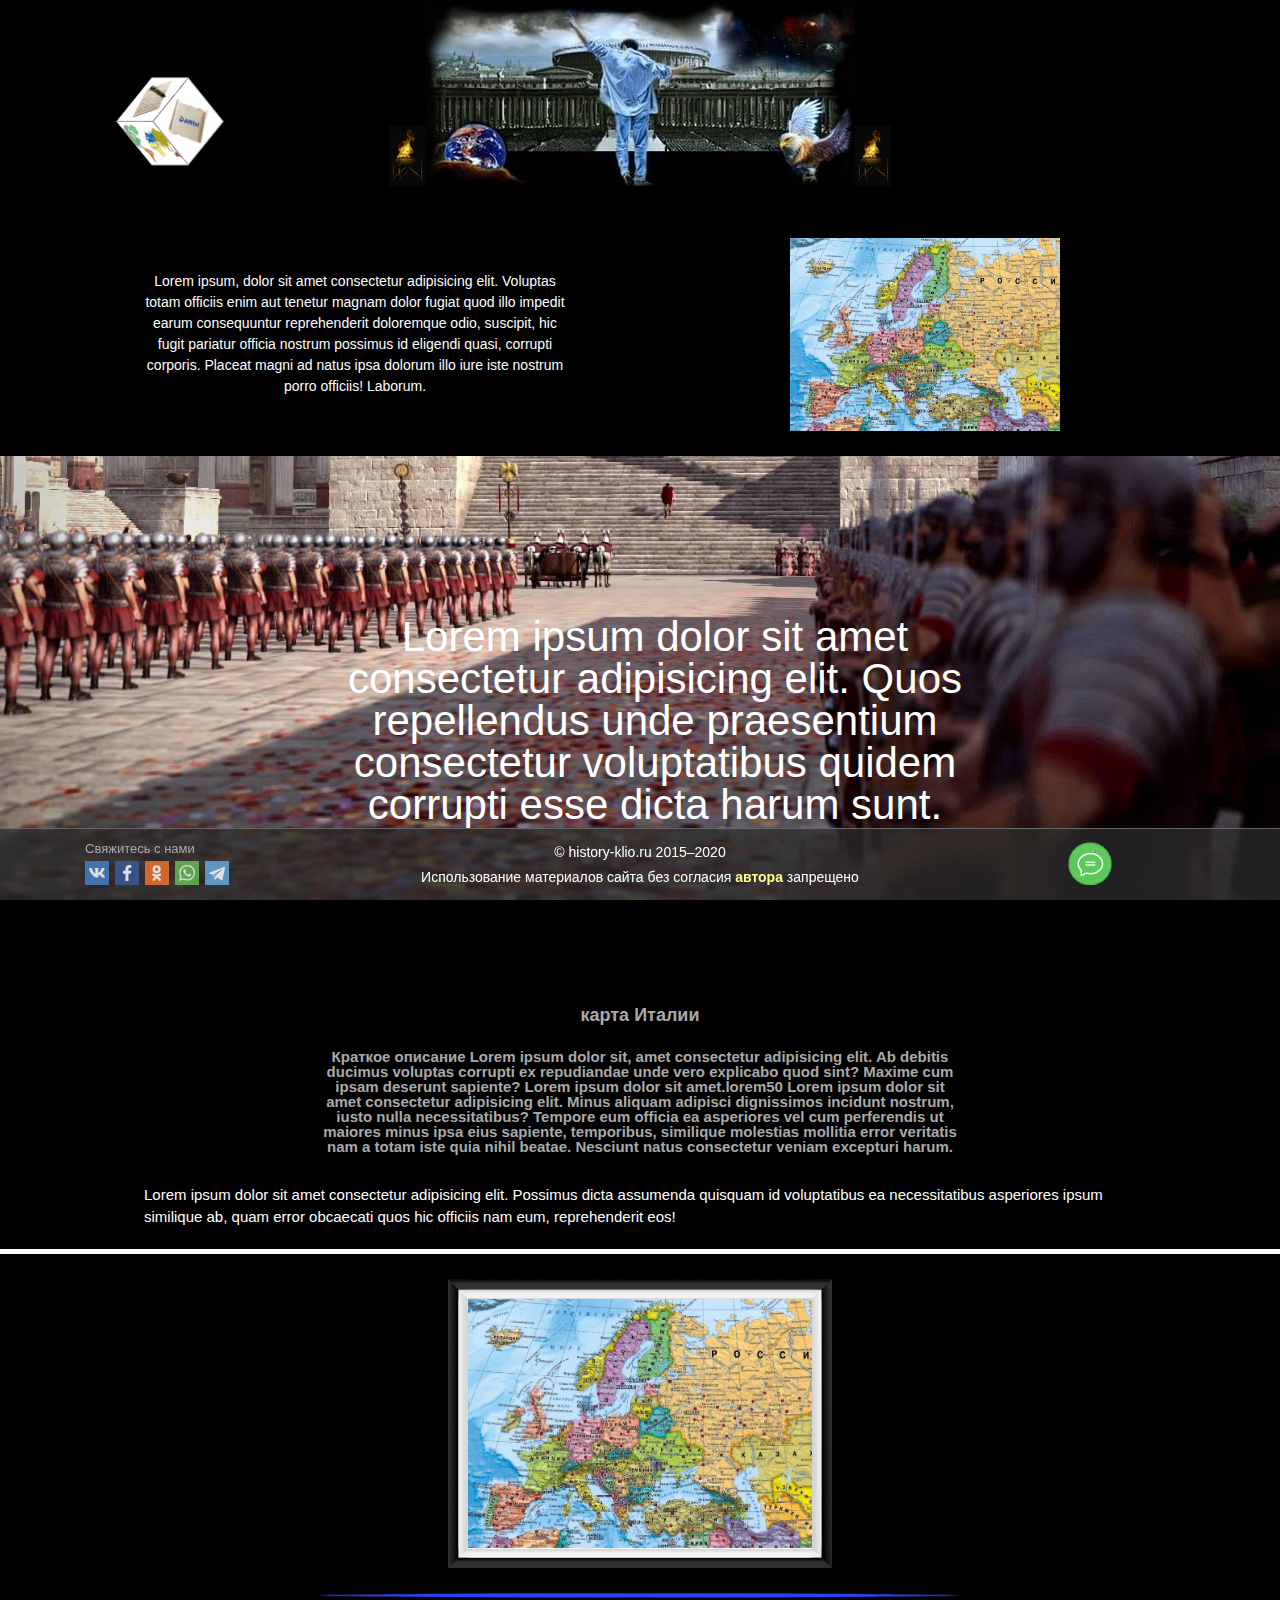
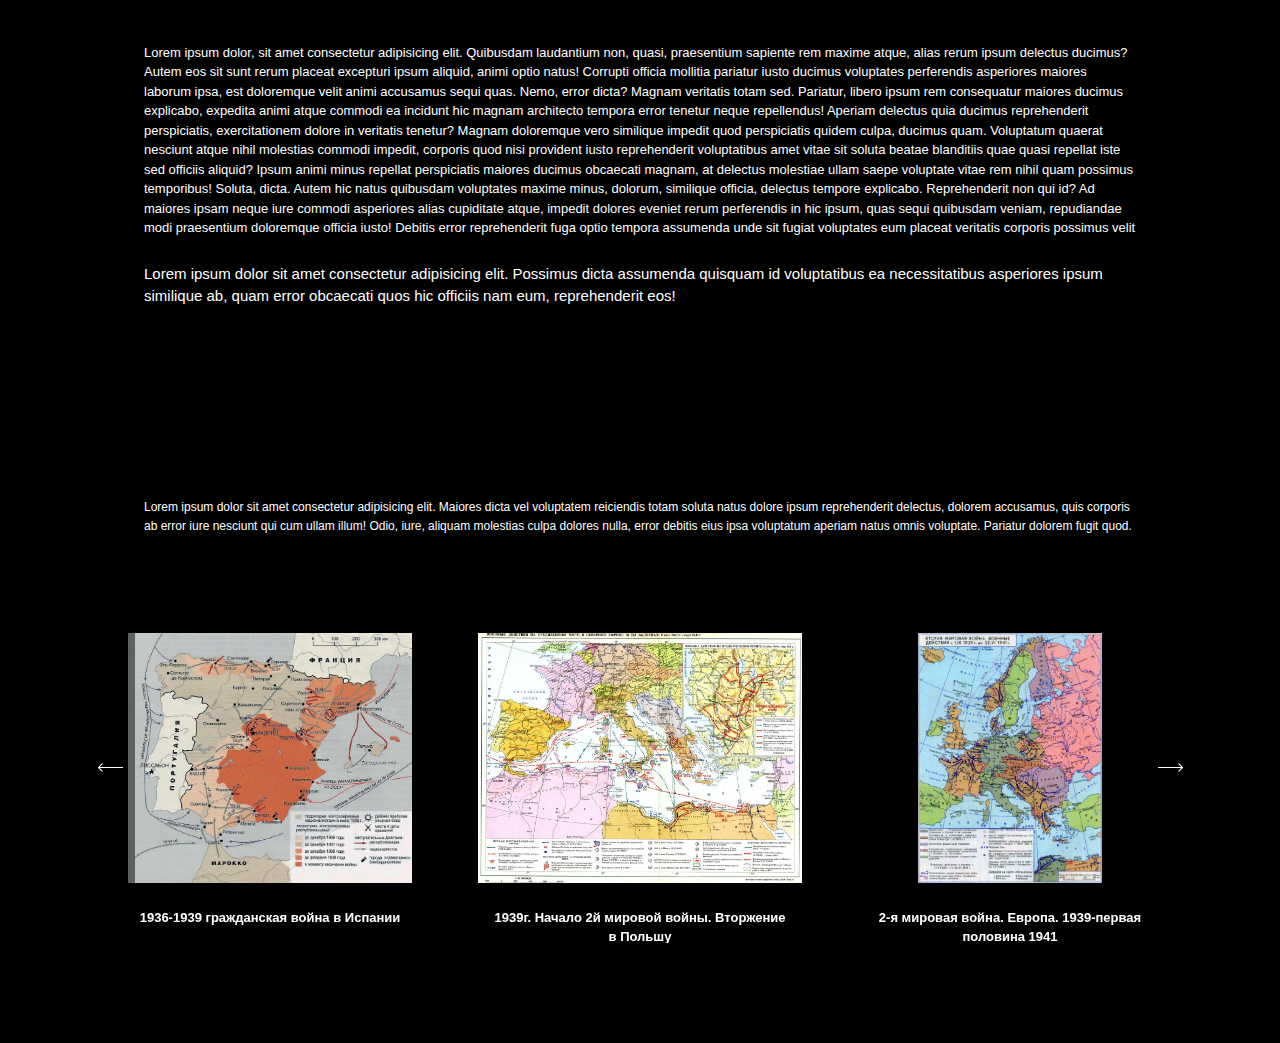
==== commit 72aa0e51: "24,05,21" ====
--- a/index.html
+++ b/index.html
@@ -10,15 +10,17 @@
     <link rel="stylesheet" href="./libs/css/bootstrap-reboot.min.css">
     <link rel="stylesheet" href="./libs/css/bootstrap-grid.min.css">
     <link href="libs/css/liMarquee.css" rel="stylesheet">
+    <link href="libs/css/slick.css" rel="stylesheet">
+    <link href="libs/css/jquery.fancybox.css" rel="stylesheet">
     <link rel="stylesheet" href="css/style.css">
 </head>
 <!-- в body задается шрифт на весь документ и цвет общего фона  -->
 
 <body style="background: #000; font-family: 'Arial';">
     <!-- в header можно задать цвет его фона отдельно если задавать картинкой то background: url('./img/название картинки'); background-size: cover;   background-position: center center;-->
-    
+
     <!-- чтобы добавить отступ после какого либо блока (желательно добавлять к header, section, footer (но не  обязательно ! вообще можно ставить куда угодно для отступа))в нашем случае к header просто добавить margin-bottom: ... и значение -->
-    
+
     <header class="header" style="background: #000; margin-bottom: 25px;">
         <div class="container">
             <div class="row">
@@ -338,18 +340,32 @@
         </div>
         <!--в "main_contaiter" также можно указать background: #000; либо вставить картинку через background:url... (подробнее описал в header) -->
         <div class="main_contaiter" style="">
+            <!-- бывшее изображение -->
             <!-- Для изменения изображения - измените путь -->
-            <img src="./img/map-1.jpg" class="changing_img" alt="Карта" onclick="Show_block()" style="width: 374px;">
+            <!-- <img src="./img/map-1.jpg" class="changing_img" alt="Карта" onclick="Show_block()" style="width: 374px;"> -->
+            <!-- <div class="map-img-block"> -->
+            <!-- Для изменения изображения - измените путь -->
+            <!-- <img src="./img/map-1.jpg" class="unchanging_img" alt="Карта"> -->
+            <!-- </div> -->
             <div class="map-img-block">
-                <!-- Для изменения изображения - измените путь -->
-                <img src="./img/map-1.jpg" class="unchanging_img" alt="Карта">
+                <!-- data-caption="Caption 0 для одного изображения" - это подпись для фотографии при полном раскрытии -->
+                <!-- href= это путь к картинке которая увеличивается (сюда можно указать полно размерную картинку а ниже в  <img class="about-slider__img" src="указать полноразмерную картинку") -->
+                <a data-fancybox="image" href="./img/map-1.jpg" class="about-slider__item">
+                    <!-- src= это путь к картинке которая увеличивается -->
+                    <img class="about-slider__img" src="./img/map-1.jpg" alt="">
+                </a>
             </div>
         </div>
+
 
         <!-- горизотальное разделение -->
         <div class="line-container">
             <img src="./img/line.png" alt="" style="width: 50%;">
         </div>
+    </section>
+
+    <!-- секция с текстом с ползунком без автоматической прокрутки -->
+    <section>
         <!-- для выделения всего блока "map-text" текстка с прокруткой по всей длине необходимо задать background="цвет"   -->
         <div class="map-text" style="margin: 20px auto;">
             <!-- текст с ползунком -->
@@ -392,11 +408,10 @@
             </p>
         </div>
     </section>
-    
     <!-- секция автопрокрутки -->
     <!-- для удаления "блока" необходимо прописать в style= "display: none" чтобы вернуть просто удалить display: none -->
     <section class="autoweel str3-2 str_wrap"
-        style="overflow-y: scroll; position: relative; font-size: 25px;height: 200px; max-width: 992px;">
+        style="position: relative; font-size: 25px;height: 200px; max-width: 992px;">
         <span class="autoweel-content" style="font-family: Arial;font-size: 12px; line-height: 14px;">
             Lorem ipsum dolor sit amet consectetur adipisicing elit. Maiores dicta vel voluptatem reiciendis totam
             soluta natus dolore ipsum reprehenderit delectus, dolorem accusamus, quis corporis ab error iure nesciunt
@@ -416,6 +431,112 @@
         </span>
     </section>
     
+    <!-- секция слайдера с lightbox -->
+    <section class="slider">
+        <div class="container">
+            <div class="row">
+                <div class="col-xl-12">
+                    <!-- начало самого слайдера -->
+                    <div class="about-slider">
+                        
+                        <!-- чтобы увеличить количество картинок в слайдере нужно полностью дублировать  весь <div class="about-slider__item"> -->
+                        <div class="about-slider__item">
+                            <!-- data-caption="Caption 0 для одного изображения" подпись для фотографии при полном раскрытии -->
+                            
+                            <!-- href= это путь к картинке которая увеличивается (сюда можно указать полно размерную картинку а ниже в  <img class="about-slider__img" src="указать полноразмерную картинку") -->
+                            <a data-fancybox="img" href="./img/1936ispan.jpg" data-caption="Caption -1 для одного изображения" class="about-slider__item">
+                                <!-- src= это путь к картинке которая увеличивается -->
+                                <img class="about-slider__img" src="./img/1936ispan.jpg" alt="">
+                            </a>
+                            <div class="about-slider__title">
+                                <!-- подпись под картинкой до того как нажали на картинку в слайдере -->
+                                <p class="about-slider__text">1936-1939 гражданская война в Испании</p>
+                            </div>
+                        </div>
+                        <div class="about-slider__item">
+                            <!-- data-caption="Caption 0 для одного изображения" подпись для фотографии при полном раскрытии -->
+                            
+                            <!-- href= это путь к картинке которая увеличивается (сюда можно указать полно размерную картинку а ниже в  <img class="about-slider__img" src="указать полноразмерную картинку") -->
+                            <a data-fancybox="img" href="./img/1939-40.jpg" data-caption="Caption -1 для одного изображения" class="about-slider__item">
+                                <!-- src= это путь к картинке которая увеличивается -->
+                                <img class="about-slider__img" src="./img/1939-40.jpg" alt="">
+                            </a>
+                            <div class="about-slider__title">
+                                <!-- подпись под картинкой до того как нажали на картинку в слайдере -->
+                                <p class="about-slider__text">1939г. Начало 2й мировой войны. Вторжение в Польшу</p>
+                            </div>
+                        </div>
+                        <div class="about-slider__item">
+                            <!-- data-caption="Caption 0 для одного изображения" подпись для фотографии при полном раскрытии -->
+                            
+                            <!-- href= это путь к картинке которая увеличивается (сюда можно указать полно размерную картинку а ниже в  <img class="about-slider__img" src="указать полноразмерную картинку") -->
+                            <a data-fancybox="img" href="./img/1940.jpg" data-caption="Caption -1 для одного изображения" class="about-slider__item">
+                                <!-- src= это путь к картинке которая увеличивается -->
+                                <img class="about-slider__img" src="./img/1940.jpg" alt="">
+                            </a>
+                            <div class="about-slider__title">
+                                <!-- подпись под картинкой до того как нажали на картинку в слайдере -->
+                                <p class="about-slider__text"> 2-я мировая война. Европа. 1939-первая половина 1941</p>
+                            </div>
+                        </div>
+                        <div class="about-slider__item">
+                            <!-- data-caption="Caption 0 для одного изображения" подпись для фотографии при полном раскрытии -->
+                            
+                            <!-- href= это путь к картинке которая увеличивается (сюда можно указать полно размерную картинку а ниже в  <img class="about-slider__img" src="указать полноразмерную картинку") -->
+                            <a data-fancybox="img" href="./img/1944.jpg" data-caption="Caption 3 для одного изображения" class="about-slider__item">
+                                <!-- src= это путь к картинке которая увеличивается -->
+                                <img class="about-slider__img" src="./img/1944.jpg" alt="">
+                            </a>
+                            <div class="about-slider__title">
+                                <!-- подпись под картинкой до того как нажали на картинку в слайдере -->
+                                <p class="about-slider__text">2-ая мировая война. Военные действия в средиземноморье 1940-1941 годы</p>
+                            </div>
+                        </div>
+                        <div class="about-slider__item">
+                            <!-- data-caption="Caption 0 для одного изображения" подпись для фотографии при полном раскрытии -->
+                            
+                            <!-- href= это путь к картинке которая увеличивается (сюда можно указать полно размерную картинку а ниже в  <img class="about-slider__img" src="указать полноразмерную картинку") -->
+                            <a data-fancybox="img" href="./img/1944.jpg" data-caption="Caption -1 для одного изображения" class="about-slider__item">
+                                <!-- src= это путь к картинке которая увеличивается -->
+                                <img class="about-slider__img" src="./img/1944.jpg" alt="">
+                            </a>
+                            <div class="about-slider__title">
+                                <!-- подпись под картинкой до того как нажали на картинку в слайдере -->
+                                <p class="about-slider__text">2-ая мировая война. Военные действия в средиземноморье 1940-1941 годы</p>
+                            </div>
+                        </div>
+                        <div class="about-slider__item">
+                            <!-- data-caption="Caption 0 для одного изображения" подпись для фотографии при полном раскрытии -->
+                            
+                            <!-- href= это путь к картинке которая увеличивается (сюда можно указать полно размерную картинку а ниже в  <img class="about-slider__img" src="указать полноразмерную картинку") -->
+                            <a data-fancybox="img" href="./img/1944.jpg" data-caption="Caption 4 для одного изображения" class="about-slider__item">
+                                <!-- src= это путь к картинке которая увеличивается -->
+                                <img class="about-slider__img" src="./img/1944.jpg" alt="">
+                            </a>
+                            <div class="about-slider__title">
+                                <!-- подпись под картинкой до того как нажали на картинку в слайдере -->
+                                <p class="about-slider__text">1936-1939 гражданская война в Испании</p>
+                            </div>
+                        </div>
+                        <div class="about-slider__item">
+                            <!-- data-caption="Caption 0 для одного изображения" подпись для фотографии при полном раскрытии -->
+                            
+                            <!-- href= это путь к картинке которая увеличивается (сюда можно указать полно размерную картинку а ниже в  <img class="about-slider__img" src="указать полноразмерную картинку") -->
+                            <a data-fancybox="img" href="./img/1944.jpg" data-caption="Caption 5 для одного изображения" class="about-slider__item">
+                                <!-- src= это путь к картинке которая увеличивается -->
+                                <img class="about-slider__img" src="./img/1944.jpg" alt="">
+                            </a>
+                            <div class="about-slider__title">
+                                <!-- подпись под картинкой до того как нажали на картинку в слайдере -->
+                                <p class="about-slider__text">1936-1939 гражданская война в Испании</p>
+                            </div>
+                        </div>
+                    </div>
+                </div>
+            </div>
+        </div>
+    </section>
+
     <!-- футер -->
     <!-- в footer можно задавать отступы снизу/сверху а также отдельный фон background: #000;-->
     <!--в footer также можно указать background: #000; либо вставить картинку через background:url... (подробнее описал в header) -->
@@ -498,6 +619,8 @@
     </footer>
     <script src="./libs/js/jquery.min.js"></script>
     <script src="./libs/js/jquery.liMarquee.js"></script>
+    <script src="./libs/js/slick.js"></script>
+    <script src="./libs/js/jquery.fancybox.js"></script>
     <script src="./js/script.js"></script>
 </body>
 
--- a/css/style.css
+++ b/css/style.css
@@ -414,11 +414,12 @@
 .map-img-block {
   /* Для изменения ширины карты введите соответсвующее значение */
   width: 30%;
+  overflow: hidden;
   /* Для изменения ширины рамки задайте нужное значение */
-  border: 30px solid;
+  border: 20px solid;
   /* Для изменения изображения рамки - измените путь и выставите значение равное ширине рамки в пикселях*/
-  -o-border-image: url("../img/border-img.jpg") 59;
-  border-image: url("../img/border-img.jpg") 59;
+  -o-border-image: url("../img/border-img.jpg") 60;
+  border-image: url("../img/border-img.jpg") 60;
 }
 
 .map-text {
@@ -965,6 +966,74 @@
   color: white;
 }
 
+.about-slider {
+  position: relative;
+  margin-bottom: 100px;
+}
+
+.about-slider__item {
+  display: -webkit-box;
+  display: -ms-flexbox;
+  display: flex;
+  -webkit-box-pack: center;
+  -ms-flex-pack: center;
+  justify-content: center;
+  -webkit-box-align: center;
+  -ms-flex-align: center;
+  align-items: center;
+  max-height: 250px;
+}
+
+.about-slider__img {
+  max-height: 250px;
+}
+
+.about-slider__title {
+  padding: 25px 10%;
+}
+
+.about-slider__text {
+  text-align: center;
+  font-weight: bold;
+  line-height: 1.5;
+}
+
+.about-slider__prev,
+.about-slider__next {
+  background-color: none;
+  width: 50px;
+  display: -webkit-box;
+  display: -ms-flexbox;
+  display: flex;
+  -webkit-box-pack: center;
+  -ms-flex-pack: center;
+  justify-content: center;
+  -webkit-box-align: center;
+  -ms-flex-align: center;
+  align-items: center;
+  position: absolute;
+  top: 0%;
+  -webkit-transform: translate(0%, 0%);
+  -ms-transform: translate(0%, 0%);
+  transform: translate(0%, 0%);
+  height: 87%;
+  background: rgba(0, 0, 0, 0.5);
+  z-index: 99;
+}
+
+.about-slider__prev img,
+.about-slider__next img {
+  width: 50%;
+}
+
+.about-slider__prev {
+  left: 0;
+}
+
+.about-slider__next {
+  right: 0;
+}
+
 @media (max-width: 960px) {
   .map-text {
     margin: 20px 25px;
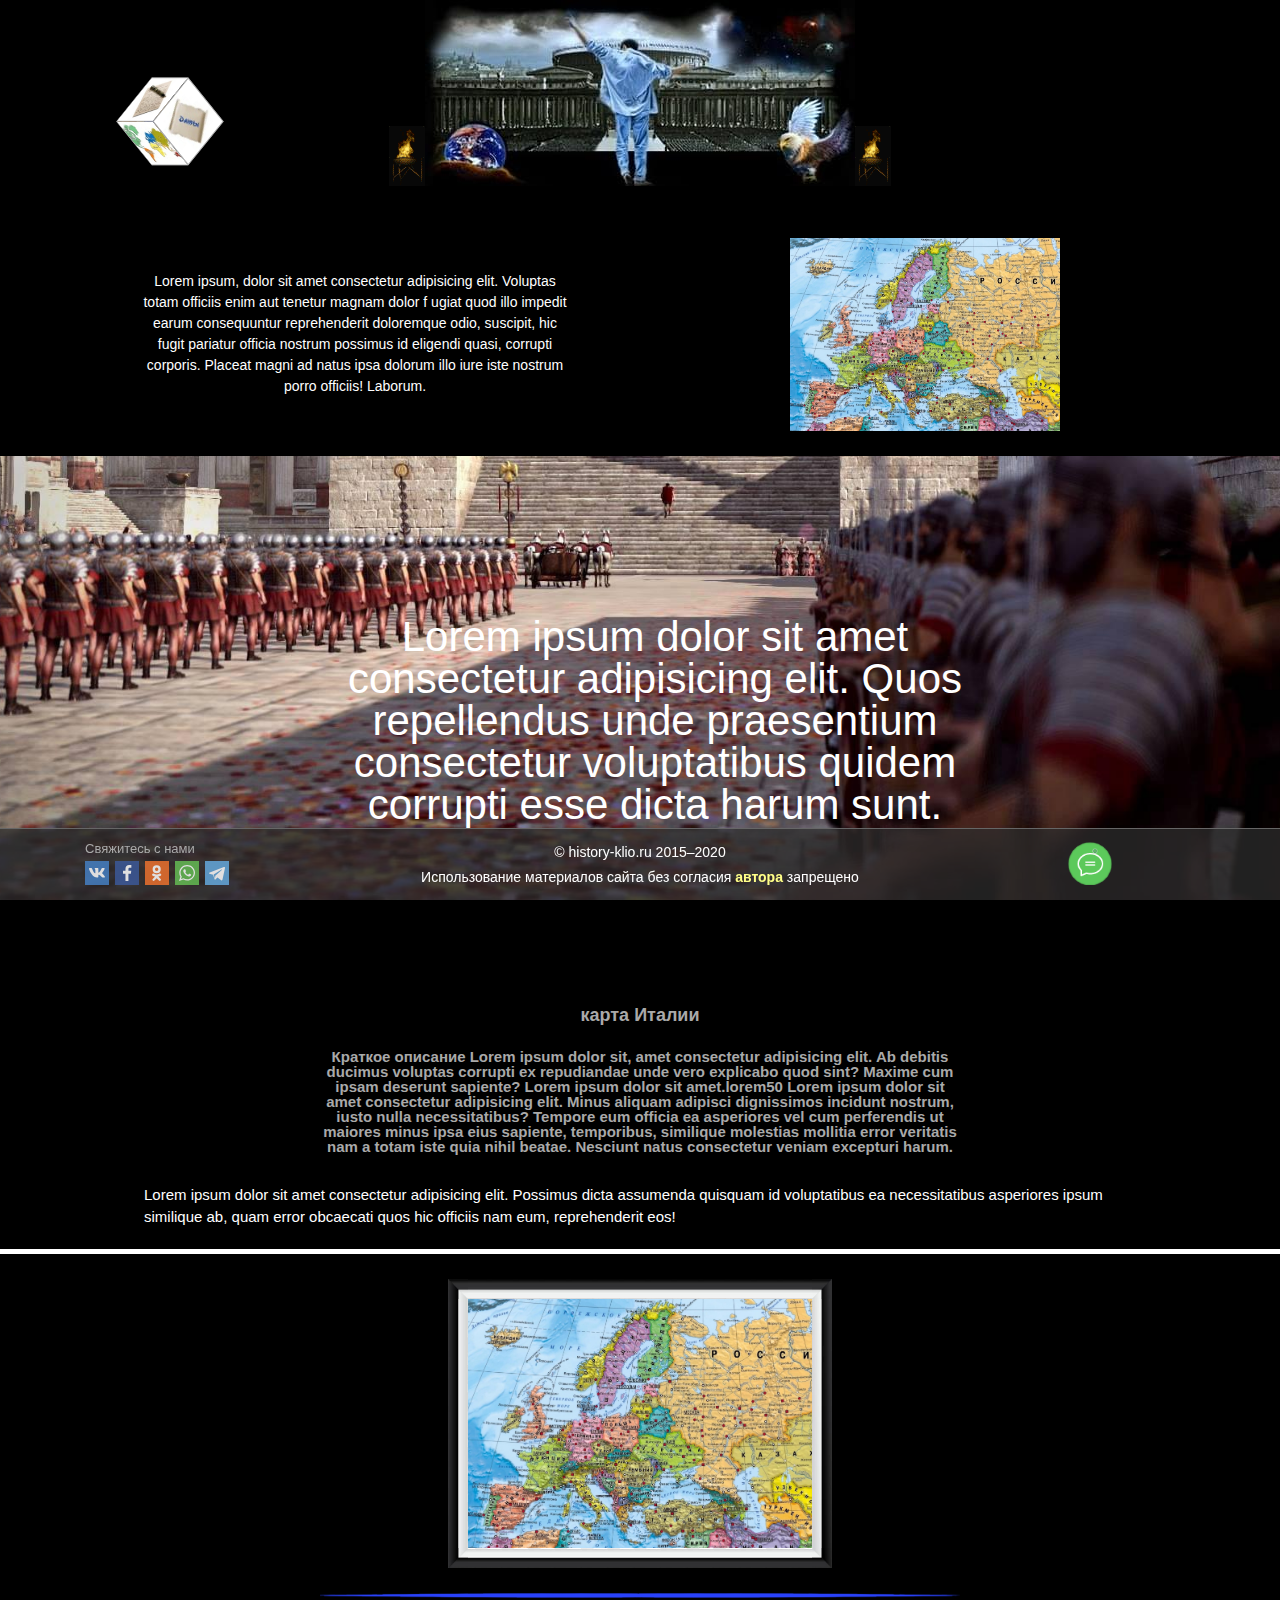
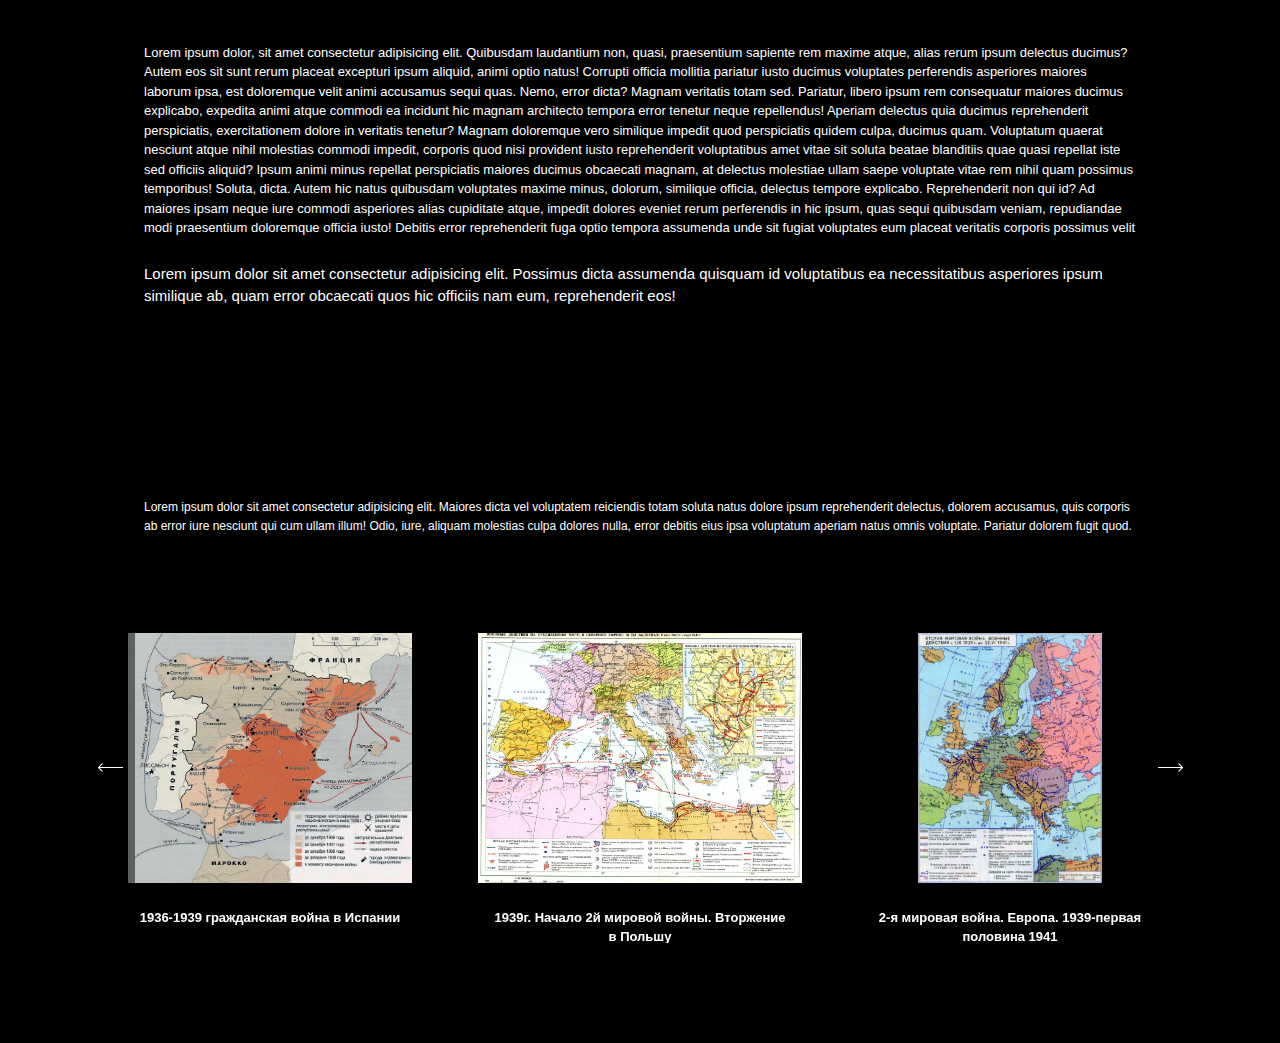
==== commit 7c381bb6: "Update index.html" ====
--- a/index.html
+++ b/index.html
@@ -269,7 +269,7 @@
                         <p style="text-align: center; line-height: 1.5; font-size: 14px;">Lorem ipsum, dolor sit amet
                             consectetur adipisicing elit.
                             Voluptas totam officiis
-                            enim aut tenetur magnam dolor fugiat quod illo impedit earum consequuntur reprehenderit
+                            enim aut tenetur magnam dolor f ugiat quod illo impedit earum consequuntur reprehenderit
                             doloremque odio, suscipit, hic fugit pariatur officia nostrum possimus id eligendi quasi,
                             corrupti corporis. Placeat magni ad natus ipsa dolorum illo iure iste nostrum porro
                             officiis! Laborum.</p>
@@ -439,7 +439,8 @@
                     <!-- начало самого слайдера -->
                     <div class="about-slider">
                         
-                        <!-- чтобы увеличить количество картинок в слайдере нужно полностью дублировать  весь <div class="about-slider__item"> -->
+                        <!-- чтобы увеличить количество картинок в слайдере нужно полностью дублировать  весь <div class="about-slider__item"> /
+                            соответственно чтобы удалить один из слайдов достаточно удалить div class="about-slider"-->
                         <div class="about-slider__item">
                             <!-- data-caption="Caption 0 для одного изображения" подпись для фотографии при полном раскрытии -->
                             
@@ -624,4 +625,4 @@
     <script src="./js/script.js"></script>
 </body>
 
-</html>+</html>
